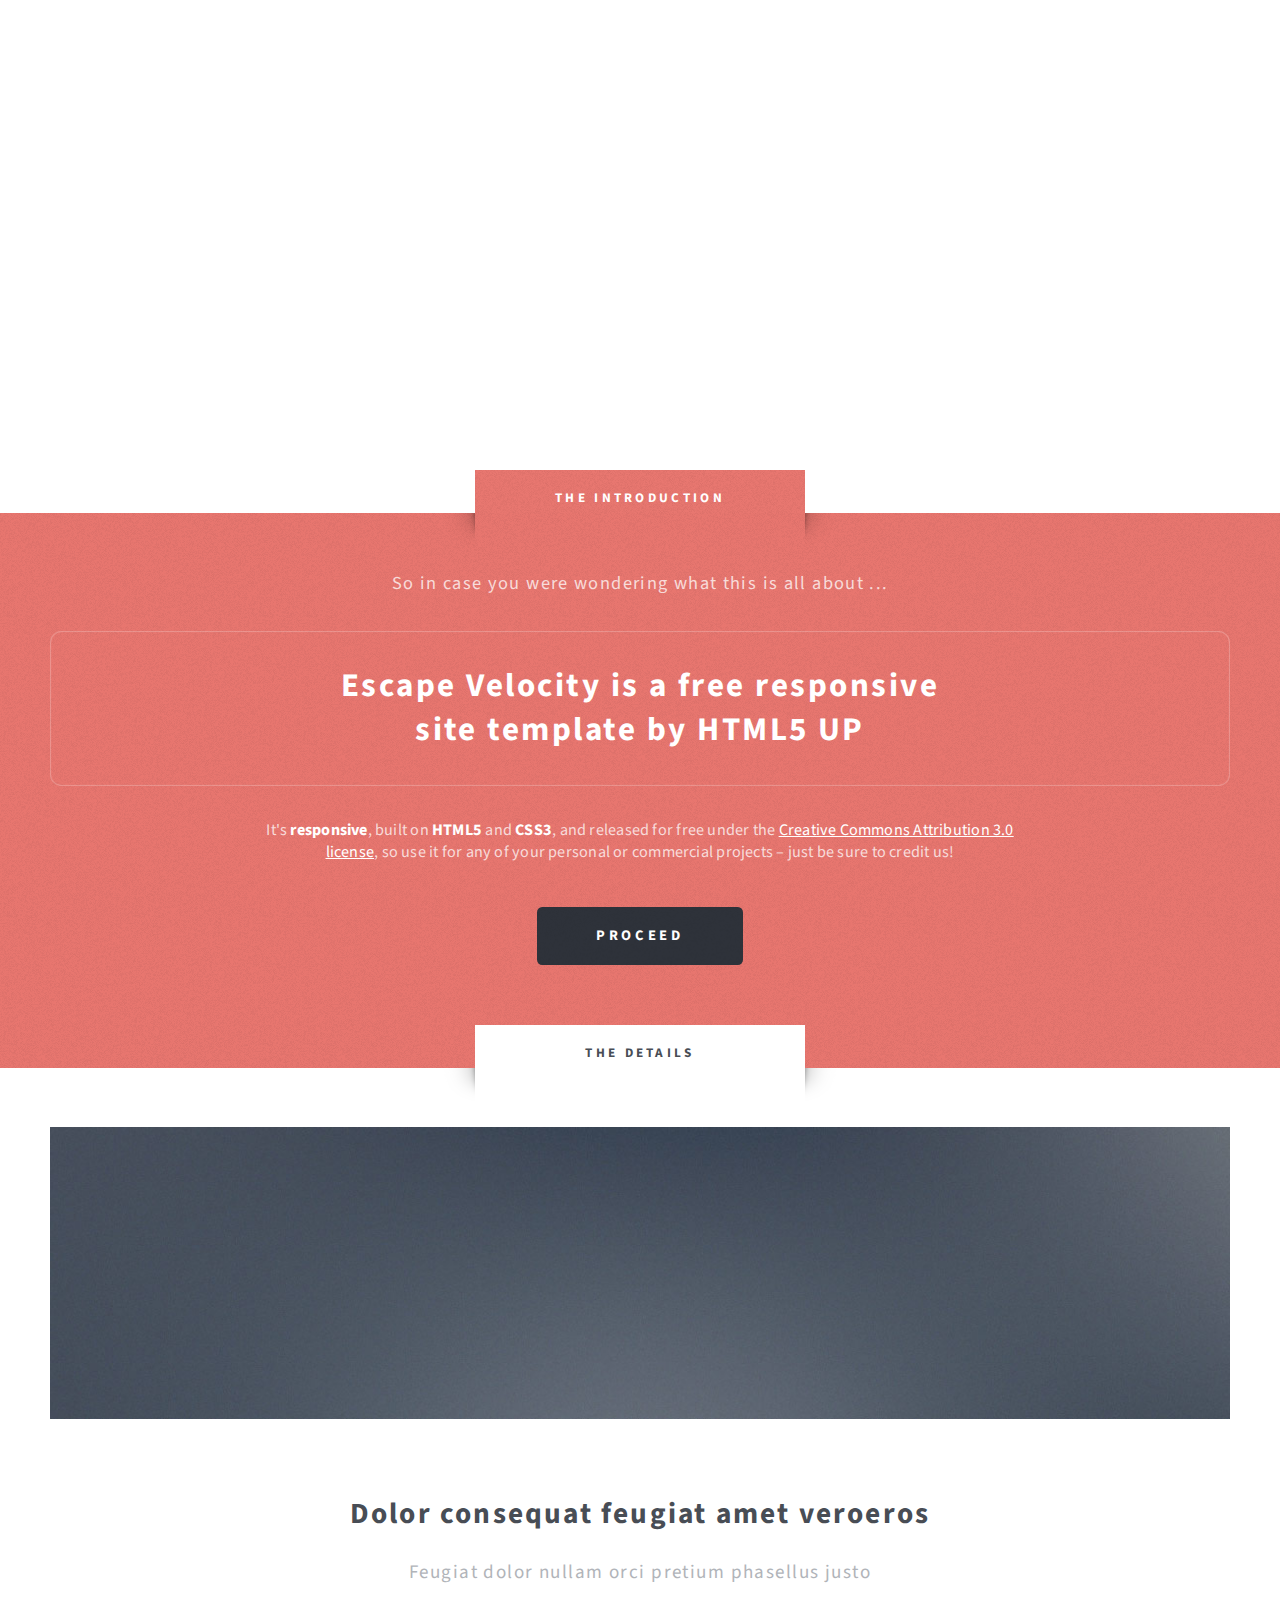
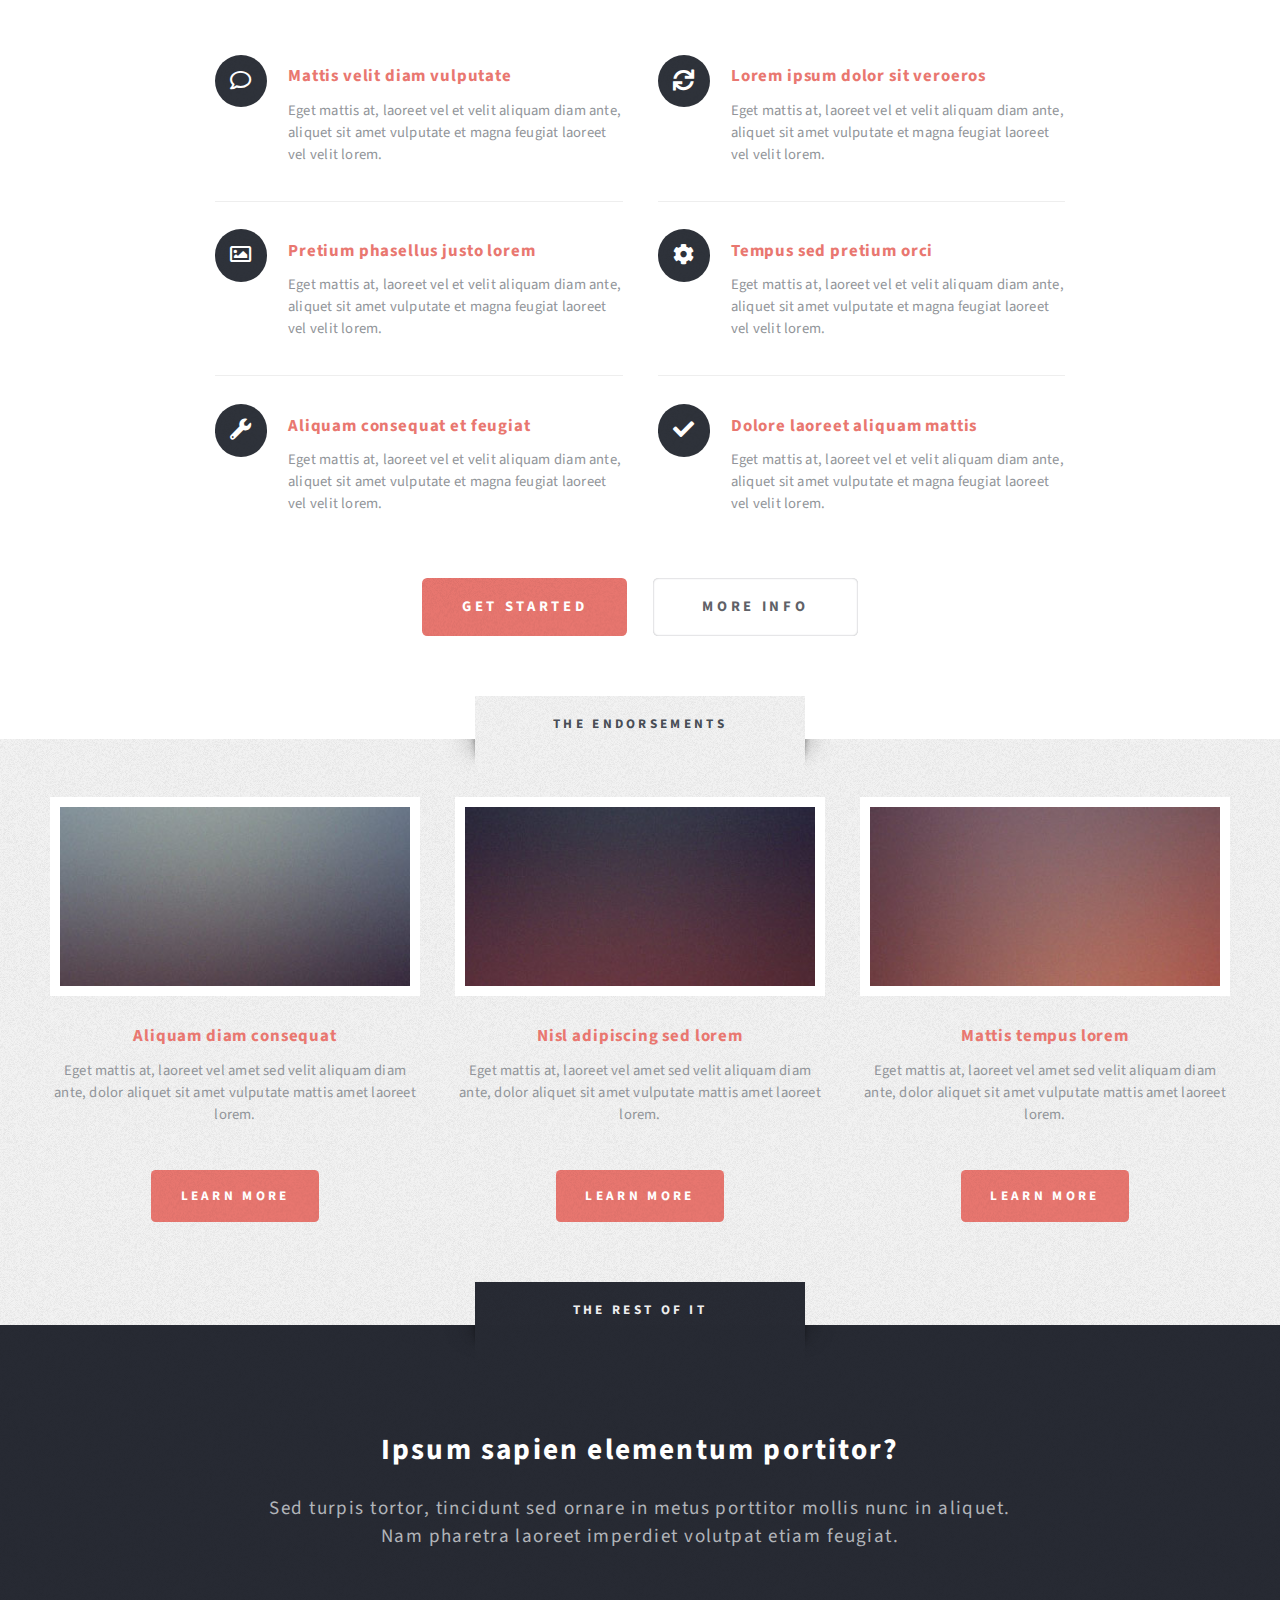
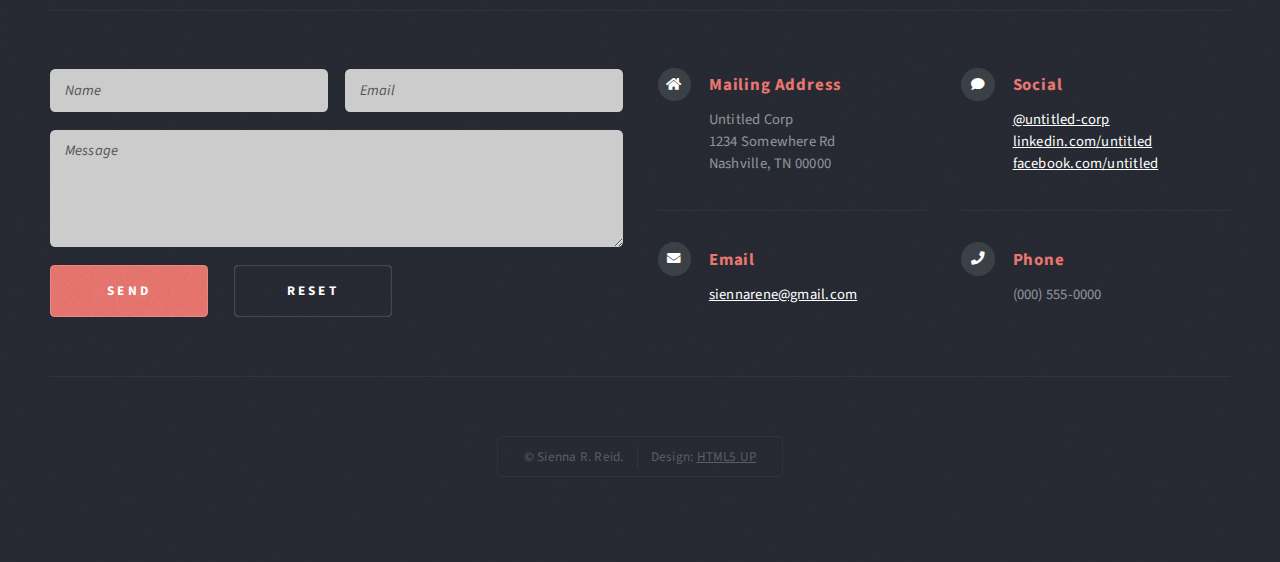
==== index.html @ b5c104d8 "add photos, consistency to about, favicon" ====
<!DOCTYPE HTML>
<!--
	Escape Velocity by HTML5 UP
	html5up.net | @ajlkn
	Free for personal and commercial use under the CCA 3.0 license (html5up.net/license)
-->
<html>
	<head>
		<title>Kushxeet | Sienna Reid</title>
		<meta charset="utf-8" />
		<meta name="viewport" content="width=device-width, initial-scale=1, user-scalable=no" />
		<link rel="stylesheet" href="assets/css/main.css" />
		<link rel="apple-touch-icon" sizes="180x180" href="images/apple-touch-icon.png">
		<link rel="icon" type="image/png" sizes="32x32" href="images/favicon-32x32.png">
		<link rel="icon" type="image/png" sizes="16x16" href="images/favicon-16x16.png">
		<link rel="manifest" href="/site.webmanifest">
	</head>
	<body class="homepage is-preload">
		<div id="page-wrapper">

			<!-- Header -->
				<section id="header" class="wrapper">

					<!-- Logo -->
						<div id="logo">
							<h1><a href="index.html">Sienna Reid</a></h1>
							<p>Welcome to my website. Let's Rock!</p>
						</div>

					<!-- Nav -->
						<nav id="nav">
							<ul>
								<li class="current"><a href="index.html">Home</a></li>
								<li><a href="left-sidebar.html">Left Sidebar</a></li>
								<li><a href="right-sidebar.html">Right Sidebar</a></li>
								<li><a href="about.html">About</a></li>
								<li>
									<a href="#">Dropdown</a>
									<ul>
										<li><a href="#">Lorem ipsum</a></li>
										<li><a href="#">Magna veroeros</a></li>
										<li><a href="#">Etiam nisl</a></li>
										<li>
											<a href="#">Sed consequat</a>
											<ul>
												<li><a href="#">Lorem dolor</a></li>
												<li><a href="#">Amet consequat</a></li>
												<li><a href="#">Magna phasellus</a></li>
												<li><a href="#">Etiam nisl</a></li>
												<li><a href="#">Sed feugiat</a></li>
											</ul>
										</li>
										<li><a href="#">Nisl tempus</a></li>
									</ul>
								</li>
							</ul>
						</nav>

				</section>

			<!-- Intro -->
				<section id="intro" class="wrapper style1">
					<div class="title">The Introduction</div>
					<div class="container">
						<p class="style1">So in case you were wondering what this is all about ...</p>
						<p class="style2">
							Escape Velocity is a free responsive<br class="mobile-hide" />
							site template by <a href="http://html5up.net" class="nobr">HTML5 UP</a>
						</p>
						<p class="style3">It's <strong>responsive</strong>, built on <strong>HTML5</strong> and <strong>CSS3</strong>, and released for
						free under the <a href="http://html5up.net/license">Creative Commons Attribution 3.0 license</a>, so use it for any of
						your personal or commercial projects &ndash; just be sure to credit us!</p>
						<ul class="actions">
							<li><a href="#" class="button style3 large">Proceed</a></li>
						</ul>
					</div>
				</section>

			<!-- Main -->
				<section id="main" class="wrapper style2">
					<div class="title">The Details</div>
					<div class="container">

						<!-- Image -->
							<a href="#" class="image featured">
								<img src="images/pic01.jpg" alt="clubmoss" />
							</a>

						<!-- Features -->
							<section id="features">
								<header class="style1">
									<h2>Dolor consequat feugiat amet veroeros</h2>
									<p>Feugiat dolor nullam orci pretium phasellus justo</p>
								</header>
								<div class="feature-list">
									<div class="row">
										<div class="col-6 col-12-medium">
											<section>
												<h3 class="icon fa-comment">Mattis velit diam vulputate</h3>
												<p>Eget mattis at, laoreet vel et velit aliquam diam ante, aliquet sit amet vulputate et magna feugiat laoreet vel velit lorem.</p>
											</section>
										</div>
										<div class="col-6 col-12-medium">
											<section>
												<h3 class="icon solid fa-sync">Lorem ipsum dolor sit veroeros</h3>
												<p>Eget mattis at, laoreet vel et velit aliquam diam ante, aliquet sit amet vulputate et magna feugiat laoreet vel velit lorem.</p>
											</section>
										</div>
										<div class="col-6 col-12-medium">
											<section>
												<h3 class="icon fa-image">Pretium phasellus justo lorem</h3>
												<p>Eget mattis at, laoreet vel et velit aliquam diam ante, aliquet sit amet vulputate et magna feugiat laoreet vel velit lorem.</p>
											</section>
										</div>
										<div class="col-6 col-12-medium">
											<section>
												<h3 class="icon solid fa-cog">Tempus sed pretium orci</h3>
												<p>Eget mattis at, laoreet vel et velit aliquam diam ante, aliquet sit amet vulputate et magna feugiat laoreet vel velit lorem.</p>
											</section>
										</div>
										<div class="col-6 col-12-medium">
											<section>
												<h3 class="icon solid fa-wrench">Aliquam consequat et feugiat</h3>
												<p>Eget mattis at, laoreet vel et velit aliquam diam ante, aliquet sit amet vulputate et magna feugiat laoreet vel velit lorem.</p>
											</section>
										</div>
										<div class="col-6 col-12-medium">
											<section>
												<h3 class="icon solid fa-check">Dolore laoreet aliquam mattis</h3>
												<p>Eget mattis at, laoreet vel et velit aliquam diam ante, aliquet sit amet vulputate et magna feugiat laoreet vel velit lorem.</p>
											</section>
										</div>
									</div>
								</div>
								<ul class="actions special">
									<li><a href="#" class="button style1 large">Get Started</a></li>
									<li><a href="#" class="button style2 large">More Info</a></li>
								</ul>
							</section>

					</div>
				</section>

			<!-- Highlights -->
				<section id="highlights" class="wrapper style3">
					<div class="title">The Endorsements</div>
					<div class="container">
						<div class="row aln-center">
							<div class="col-4 col-12-medium">
								<section class="highlight">
									<a href="#" class="image featured"><img src="images/pic02.jpg" alt="" /></a>
									<h3><a href="#">Aliquam diam consequat</a></h3>
									<p>Eget mattis at, laoreet vel amet sed velit aliquam diam ante, dolor aliquet sit amet vulputate mattis amet laoreet lorem.</p>
									<ul class="actions">
										<li><a href="#" class="button style1">Learn More</a></li>
									</ul>
								</section>
							</div>
							<div class="col-4 col-12-medium">
								<section class="highlight">
									<a href="#" class="image featured"><img src="images/pic03.jpg" alt="" /></a>
									<h3><a href="#">Nisl adipiscing sed lorem</a></h3>
									<p>Eget mattis at, laoreet vel amet sed velit aliquam diam ante, dolor aliquet sit amet vulputate mattis amet laoreet lorem.</p>
									<ul class="actions">
										<li><a href="#" class="button style1">Learn More</a></li>
									</ul>
								</section>
							</div>
							<div class="col-4 col-12-medium">
								<section class="highlight">
									<a href="#" class="image featured"><img src="images/pic04.jpg" alt="" /></a>
									<h3><a href="#">Mattis tempus lorem</a></h3>
									<p>Eget mattis at, laoreet vel amet sed velit aliquam diam ante, dolor aliquet sit amet vulputate mattis amet laoreet lorem.</p>
									<ul class="actions">
										<li><a href="#" class="button style1">Learn More</a></li>
									</ul>
								</section>
							</div>
						</div>
					</div>
				</section>

			<!-- Footer -->
				<section id="footer" class="wrapper">
					<div class="title">The Rest Of It</div>
					<div class="container">
						<header class="style1">
							<h2>Ipsum sapien elementum portitor?</h2>
							<p>
								Sed turpis tortor, tincidunt sed ornare in metus porttitor mollis nunc in aliquet.<br />
								Nam pharetra laoreet imperdiet volutpat etiam feugiat.
							</p>
						</header>
						<div class="row">
							<div class="col-6 col-12-medium">

								<!-- Contact Form -->
									<section>
										<form method="post" action="#">
											<div class="row gtr-50">
												<div class="col-6 col-12-small">
													<input type="text" name="name" id="contact-name" placeholder="Name" />
												</div>
												<div class="col-6 col-12-small">
													<input type="text" name="email" id="contact-email" placeholder="Email" />
												</div>
												<div class="col-12">
													<textarea name="message" id="contact-message" placeholder="Message" rows="4"></textarea>
												</div>
												<div class="col-12">
													<ul class="actions">
														<li><input type="submit" class="style1" value="Send" /></li>
														<li><input type="reset" class="style2" value="Reset" /></li>
													</ul>
												</div>
											</div>
										</form>
									</section>

							</div>
							<div class="col-6 col-12-medium">

								<!-- Contact -->
									<section class="feature-list small">
										<div class="row">
											<div class="col-6 col-12-small">
												<section>
													<h3 class="icon solid fa-home">Mailing Address</h3>
													<p>
														Untitled Corp<br />
														1234 Somewhere Rd<br />
														Nashville, TN 00000
													</p>
												</section>
											</div>
											<div class="col-6 col-12-small">
												<section>
													<h3 class="icon solid fa-comment">Social</h3>
													<p>
														<a href="#">@untitled-corp</a><br />
														<a href="#">linkedin.com/untitled</a><br />
														<a href="#">facebook.com/untitled</a>
													</p>
												</section>
											</div>
											<div class="col-6 col-12-small">
												<section>
													<h3 class="icon solid fa-envelope">Email</h3>
													<p>
														<a href="#">siennarene@gmail.com</a>
													</p>
												</section>
											</div>
											<div class="col-6 col-12-small">
												<section>
													<h3 class="icon solid fa-phone">Phone</h3>
													<p>
														(000) 555-0000
													</p>
												</section>
											</div>
										</div>
									</section>

							</div>
						</div>
						<div id="copyright">
							<ul>
								<li>&copy; Sienna R. Reid.</li><li>Design: <a href="http://html5up.net">HTML5 UP</a></li>
							</ul>
						</div>
					</div>
				</section>

		</div>

		<!-- Scripts -->
			<script src="assets/js/jquery.min.js"></script>
			<script src="assets/js/jquery.dropotron.min.js"></script>
			<script src="assets/js/browser.min.js"></script>
			<script src="assets/js/breakpoints.min.js"></script>
			<script src="assets/js/util.js"></script>
			<script src="assets/js/main.js"></script>

	</body>
</html>
---- assets/css/main.css ----
@import url("fontawesome-all.min.css");
@import url("https://fonts.googleapis.com/css?family=Source+Sans+Pro:400,400italic,700,900");

/*
	Escape Velocity by HTML5 UP
	html5up.net | @ajlkn
	Free for personal and commercial use under the CCA 3.0 license (html5up.net/license)
*/

html, body, div, span, applet, object,
iframe, h1, h2, h3, h4, h5, h6, p, blockquote,
pre, a, abbr, acronym, address, big, cite,
code, del, dfn, em, img, ins, kbd, q, s, samp,
small, strike, strong, sub, sup, tt, var, b,
u, i, center, dl, dt, dd, ol, ul, li, fieldset,
form, label, legend, table, caption, tbody,
tfoot, thead, tr, th, td, article, aside,
canvas, details, embed, figure, figcaption,
footer, header, hgroup, menu, nav, output, ruby,
section, summary, time, mark, audio, video {
	margin: 0;
	padding: 0;
	border: 0;
	font-size: 100%;
	font: inherit;
	vertical-align: baseline;}

article, aside, details, figcaption, figure,
footer, header, hgroup, menu, nav, section {
	display: block;}

body {
	line-height: 1;
}

ol, ul {
	list-style: none;
}

blockquote, q {
	quotes: none;
}

	blockquote:before, blockquote:after, q:before, q:after {
		content: '';
		content: none;
	}

table {
	border-collapse: collapse;
	border-spacing: 0;
}

body {
	-webkit-text-size-adjust: none;
}

mark {
	background-color: transparent;
	color: inherit;
}

input::-moz-focus-inner {
	border: 0;
	padding: 0;
}

input, select, textarea {
	-moz-appearance: none;
	-webkit-appearance: none;
	-ms-appearance: none;
	appearance: none;
}

/* Basic */

	@-ms-viewport {
		width: device-width;
	}

	html {
		box-sizing: border-box;
	}

	*, *:before, *:after {
		box-sizing: inherit;
	}

	body.is-preload *, body.is-preload *:before, body.is-preload *:after {
		-moz-animation: none !important;
		-webkit-animation: none !important;
		-ms-animation: none !important;
		animation: none !important;
		-moz-transition: none !important;
		-webkit-transition: none !important;
		-ms-transition: none !important;
		transition: none !important;
	}

	body, input, textarea, select {
		font-family: 'Source Sans Pro', sans-serif;
		font-weight: 400;
		color: #919499;
		font-size: 14pt;
		line-height: 1.75em;
		letter-spacing: 0.025em;
	}

	h1, h2, h3, h4, h5, h6 {
		font-weight: 700;
		color: #484d55;
	}

		h1 a, h2 a, h3 a, h4 a, h5 a, h6 a {
			color: inherit;
			text-decoration: none;
		}

	a {
		-moz-transition: color .25s ease-in-out;
		-webkit-transition: color .25s ease-in-out;
		-ms-transition: color .25s ease-in-out;
		transition: color .25s ease-in-out;
		text-decoration: underline;
		color: #717479;
	}

		a:hover {
			text-decoration: none;
		}

	strong, b {
		font-weight: 700;
		color: #484d55;
	}

	blockquote {
		border-left: solid 0.5em #ddd;
		padding: 1em 0 1em 2em;
		font-style: italic;
	}

	em, i {
		font-style: italic;
	}

	hr {
		border: 0;
		border-top: solid 1px #ddd;
		margin: 2em 0 2em 0;
	}

	sub {
		position: relative;
		top: 0.5em;
		font-size: 0.8em;
	}

	sup {
		position: relative;
		top: -0.5em;
		font-size: 0.8em;
	}

	.nobr {
		white-space: nowrap;
	}

	br.clear {
		clear: both;
	}

	p, ul, ol, dl, table, blockquote, form {
		margin-bottom: 2em;
	}

/* Container */

	.container {
		margin: 0 auto;
		max-width: 100%;
		width: 68em;
	}

		@media screen and (max-width: 1680px) {

			.container {
				width: 70em;
			}

		}

		@media screen and (max-width: 1280px) {

			.container {
				width: calc(100% - 100px);
			}

		}

		@media screen and (max-width: 980px) {

			.container {
				width: calc(100% - 100px);
			}

		}

		@media screen and (max-width: 736px) {

			.container {
				width: calc(100% - 40px);
			}

		}

/* Row */

	.row {
		display: flex;
		flex-wrap: wrap;
		box-sizing: border-box;
		align-items: stretch;
	}

		.row > * {
			box-sizing: border-box;
		}

		.row.gtr-uniform > * > :last-child {
			margin-bottom: 0;
		}

		.row.aln-left {
			justify-content: flex-start;
		}

		.row.aln-center {
			justify-content: center;
		}

		.row.aln-right {
			justify-content: flex-end;
		}

		.row.aln-top {
			align-items: flex-start;
		}

		.row.aln-middle {
			align-items: center;
		}

		.row.aln-bottom {
			align-items: flex-end;
		}

		.row > .imp {
			order: -1;
		}

		.row > .col-1 {
			width: 8.33333%;
		}

		.row > .off-1 {
			margin-left: 8.33333%;
		}

		.row > .col-2 {
			width: 16.66667%;
		}

		.row > .off-2 {
			margin-left: 16.66667%;
		}

		.row > .col-3 {
			width: 25%;
		}

		.row > .off-3 {
			margin-left: 25%;
		}

		.row > .col-4 {
			width: 33.33333%;
		}

		.row > .off-4 {
			margin-left: 33.33333%;
		}

		.row > .col-5 {
			width: 41.66667%;
		}

		.row > .off-5 {
			margin-left: 41.66667%;
		}

		.row > .col-6 {
			width: 50%;
		}

		.row > .off-6 {
			margin-left: 50%;
		}

		.row > .col-7 {
			width: 58.33333%;
		}

		.row > .off-7 {
			margin-left: 58.33333%;
		}

		.row > .col-8 {
			width: 66.66667%;
		}

		.row > .off-8 {
			margin-left: 66.66667%;
		}

		.row > .col-9 {
			width: 75%;
		}

		.row > .off-9 {
			margin-left: 75%;
		}

		.row > .col-10 {
			width: 83.33333%;
		}

		.row > .off-10 {
			margin-left: 83.33333%;
		}

		.row > .col-11 {
			width: 91.66667%;
		}

		.row > .off-11 {
			margin-left: 91.66667%;
		}

		.row > .col-12 {
			width: 100%;
		}

		.row > .off-12 {
			margin-left: 100%;
		}

		.row.gtr-0 {
			margin-top: 0px;
			margin-left: 0px;
		}

			.row.gtr-0 > * {
				padding: 0px 0 0 0px;
			}

			.row.gtr-0.gtr-uniform {
				margin-top: 0px;
			}

				.row.gtr-0.gtr-uniform > * {
					padding-top: 0px;
				}

		.row.gtr-25 {
			margin-top: -12.5px;
			margin-left: -12.5px;
		}

			.row.gtr-25 > * {
				padding: 12.5px 0 0 12.5px;
			}

			.row.gtr-25.gtr-uniform {
				margin-top: -12.5px;
			}

				.row.gtr-25.gtr-uniform > * {
					padding-top: 12.5px;
				}

		.row.gtr-50 {
			margin-top: -25px;
			margin-left: -25px;
		}

			.row.gtr-50 > * {
				padding: 25px 0 0 25px;
			}

			.row.gtr-50.gtr-uniform {
				margin-top: -25px;
			}

				.row.gtr-50.gtr-uniform > * {
					padding-top: 25px;
				}

		.row {
			margin-top: -50px;
			margin-left: -50px;
		}

			.row > * {
				padding: 50px 0 0 50px;
			}

			.row.gtr-uniform {
				margin-top: -50px;
			}

				.row.gtr-uniform > * {
					padding-top: 50px;
				}

		.row.gtr-150 {
			margin-top: -75px;
			margin-left: -75px;
		}

			.row.gtr-150 > * {
				padding: 75px 0 0 75px;
			}

			.row.gtr-150.gtr-uniform {
				margin-top: -75px;
			}

				.row.gtr-150.gtr-uniform > * {
					padding-top: 75px;
				}

		.row.gtr-200 {
			margin-top: -100px;
			margin-left: -100px;
		}

			.row.gtr-200 > * {
				padding: 100px 0 0 100px;
			}

			.row.gtr-200.gtr-uniform {
				margin-top: -100px;
			}

				.row.gtr-200.gtr-uniform > * {
					padding-top: 100px;
				}

		@media screen and (max-width: 1680px) {

			.row {
				display: flex;
				flex-wrap: wrap;
				box-sizing: border-box;
				align-items: stretch;
			}

				.row > * {
					box-sizing: border-box;
				}

				.row.gtr-uniform > * > :last-child {
					margin-bottom: 0;
				}

				.row.aln-left {
					justify-content: flex-start;
				}

				.row.aln-center {
					justify-content: center;
				}

				.row.aln-right {
					justify-content: flex-end;
				}

				.row.aln-top {
					align-items: flex-start;
				}

				.row.aln-middle {
					align-items: center;
				}

				.row.aln-bottom {
					align-items: flex-end;
				}

				.row > .imp-xlarge {
					order: -1;
				}

				.row > .col-1-xlarge {
					width: 8.33333%;
				}

				.row > .off-1-xlarge {
					margin-left: 8.33333%;
				}

				.row > .col-2-xlarge {
					width: 16.66667%;
				}

				.row > .off-2-xlarge {
					margin-left: 16.66667%;
				}

				.row > .col-3-xlarge {
					width: 25%;
				}

				.row > .off-3-xlarge {
					margin-left: 25%;
				}

				.row > .col-4-xlarge {
					width: 33.33333%;
				}

				.row > .off-4-xlarge {
					margin-left: 33.33333%;
				}

				.row > .col-5-xlarge {
					width: 41.66667%;
				}

				.row > .off-5-xlarge {
					margin-left: 41.66667%;
				}

				.row > .col-6-xlarge {
					width: 50%;
				}

				.row > .off-6-xlarge {
					margin-left: 50%;
				}

				.row > .col-7-xlarge {
					width: 58.33333%;
				}

				.row > .off-7-xlarge {
					margin-left: 58.33333%;
				}

				.row > .col-8-xlarge {
					width: 66.66667%;
				}

				.row > .off-8-xlarge {
					margin-left: 66.66667%;
				}

				.row > .col-9-xlarge {
					width: 75%;
				}

				.row > .off-9-xlarge {
					margin-left: 75%;
				}

				.row > .col-10-xlarge {
					width: 83.33333%;
				}

				.row > .off-10-xlarge {
					margin-left: 83.33333%;
				}

				.row > .col-11-xlarge {
					width: 91.66667%;
				}

				.row > .off-11-xlarge {
					margin-left: 91.66667%;
				}

				.row > .col-12-xlarge {
					width: 100%;
				}

				.row > .off-12-xlarge {
					margin-left: 100%;
				}

				.row.gtr-0 {
					margin-top: 0px;
					margin-left: 0px;
				}

					.row.gtr-0 > * {
						padding: 0px 0 0 0px;
					}

					.row.gtr-0.gtr-uniform {
						margin-top: 0px;
					}

						.row.gtr-0.gtr-uniform > * {
							padding-top: 0px;
						}

				.row.gtr-25 {
					margin-top: -12.5px;
					margin-left: -12.5px;
				}

					.row.gtr-25 > * {
						padding: 12.5px 0 0 12.5px;
					}

					.row.gtr-25.gtr-uniform {
						margin-top: -12.5px;
					}

						.row.gtr-25.gtr-uniform > * {
							padding-top: 12.5px;
						}

				.row.gtr-50 {
					margin-top: -25px;
					margin-left: -25px;
				}

					.row.gtr-50 > * {
						padding: 25px 0 0 25px;
					}

					.row.gtr-50.gtr-uniform {
						margin-top: -25px;
					}

						.row.gtr-50.gtr-uniform > * {
							padding-top: 25px;
						}

				.row {
					margin-top: -50px;
					margin-left: -50px;
				}

					.row > * {
						padding: 50px 0 0 50px;
					}

					.row.gtr-uniform {
						margin-top: -50px;
					}

						.row.gtr-uniform > * {
							padding-top: 50px;
						}

				.row.gtr-150 {
					margin-top: -75px;
					margin-left: -75px;
				}

					.row.gtr-150 > * {
						padding: 75px 0 0 75px;
					}

					.row.gtr-150.gtr-uniform {
						margin-top: -75px;
					}

						.row.gtr-150.gtr-uniform > * {
							padding-top: 75px;
						}

				.row.gtr-200 {
					margin-top: -100px;
					margin-left: -100px;
				}

					.row.gtr-200 > * {
						padding: 100px 0 0 100px;
					}

					.row.gtr-200.gtr-uniform {
						margin-top: -100px;
					}

						.row.gtr-200.gtr-uniform > * {
							padding-top: 100px;
						}

		}

		@media screen and (max-width: 1280px) {

			.row {
				display: flex;
				flex-wrap: wrap;
				box-sizing: border-box;
				align-items: stretch;
			}

				.row > * {
					box-sizing: border-box;
				}

				.row.gtr-uniform > * > :last-child {
					margin-bottom: 0;
				}

				.row.aln-left {
					justify-content: flex-start;
				}

				.row.aln-center {
					justify-content: center;
				}

				.row.aln-right {
					justify-content: flex-end;
				}

				.row.aln-top {
					align-items: flex-start;
				}

				.row.aln-middle {
					align-items: center;
				}

				.row.aln-bottom {
					align-items: flex-end;
				}

				.row > .imp-large {
					order: -1;
				}

				.row > .col-1-large {
					width: 8.33333%;
				}

				.row > .off-1-large {
					margin-left: 8.33333%;
				}

				.row > .col-2-large {
					width: 16.66667%;
				}

				.row > .off-2-large {
					margin-left: 16.66667%;
				}

				.row > .col-3-large {
					width: 25%;
				}

				.row > .off-3-large {
					margin-left: 25%;
				}

				.row > .col-4-large {
					width: 33.33333%;
				}

				.row > .off-4-large {
					margin-left: 33.33333%;
				}

				.row > .col-5-large {
					width: 41.66667%;
				}

				.row > .off-5-large {
					margin-left: 41.66667%;
				}

				.row > .col-6-large {
					width: 50%;
				}

				.row > .off-6-large {
					margin-left: 50%;
				}

				.row > .col-7-large {
					width: 58.33333%;
				}

				.row > .off-7-large {
					margin-left: 58.33333%;
				}

				.row > .col-8-large {
					width: 66.66667%;
				}

				.row > .off-8-large {
					margin-left: 66.66667%;
				}

				.row > .col-9-large {
					width: 75%;
				}

				.row > .off-9-large {
					margin-left: 75%;
				}

				.row > .col-10-large {
					width: 83.33333%;
				}

				.row > .off-10-large {
					margin-left: 83.33333%;
				}

				.row > .col-11-large {
					width: 91.66667%;
				}

				.row > .off-11-large {
					margin-left: 91.66667%;
				}

				.row > .col-12-large {
					width: 100%;
				}

				.row > .off-12-large {
					margin-left: 100%;
				}

				.row.gtr-0 {
					margin-top: 0px;
					margin-left: 0px;
				}

					.row.gtr-0 > * {
						padding: 0px 0 0 0px;
					}

					.row.gtr-0.gtr-uniform {
						margin-top: 0px;
					}

						.row.gtr-0.gtr-uniform > * {
							padding-top: 0px;
						}

				.row.gtr-25 {
					margin-top: -8.75px;
					margin-left: -8.75px;
				}

					.row.gtr-25 > * {
						padding: 8.75px 0 0 8.75px;
					}

					.row.gtr-25.gtr-uniform {
						margin-top: -8.75px;
					}

						.row.gtr-25.gtr-uniform > * {
							padding-top: 8.75px;
						}

				.row.gtr-50 {
					margin-top: -17.5px;
					margin-left: -17.5px;
				}

					.row.gtr-50 > * {
						padding: 17.5px 0 0 17.5px;
					}

					.row.gtr-50.gtr-uniform {
						margin-top: -17.5px;
					}

						.row.gtr-50.gtr-uniform > * {
							padding-top: 17.5px;
						}

				.row {
					margin-top: -35px;
					margin-left: -35px;
				}

					.row > * {
						padding: 35px 0 0 35px;
					}

					.row.gtr-uniform {
						margin-top: -35px;
					}

						.row.gtr-uniform > * {
							padding-top: 35px;
						}

				.row.gtr-150 {
					margin-top: -52.5px;
					margin-left: -52.5px;
				}

					.row.gtr-150 > * {
						padding: 52.5px 0 0 52.5px;
					}

					.row.gtr-150.gtr-uniform {
						margin-top: -52.5px;
					}

						.row.gtr-150.gtr-uniform > * {
							padding-top: 52.5px;
						}

				.row.gtr-200 {
					margin-top: -70px;
					margin-left: -70px;
				}

					.row.gtr-200 > * {
						padding: 70px 0 0 70px;
					}

					.row.gtr-200.gtr-uniform {
						margin-top: -70px;
					}

						.row.gtr-200.gtr-uniform > * {
							padding-top: 70px;
						}

		}

		@media screen and (max-width: 980px) {

			.row {
				display: flex;
				flex-wrap: wrap;
				box-sizing: border-box;
				align-items: stretch;
			}

				.row > * {
					box-sizing: border-box;
				}

				.row.gtr-uniform > * > :last-child {
					margin-bottom: 0;
				}

				.row.aln-left {
					justify-content: flex-start;
				}

				.row.aln-center {
					justify-content: center;
				}

				.row.aln-right {
					justify-content: flex-end;
				}

				.row.aln-top {
					align-items: flex-start;
				}

				.row.aln-middle {
					align-items: center;
				}

				.row.aln-bottom {
					align-items: flex-end;
				}

				.row > .imp-medium {
					order: -1;
				}

				.row > .col-1-medium {
					width: 8.33333%;
				}

				.row > .off-1-medium {
					margin-left: 8.33333%;
				}

				.row > .col-2-medium {
					width: 16.66667%;
				}

				.row > .off-2-medium {
					margin-left: 16.66667%;
				}

				.row > .col-3-medium {
					width: 25%;
				}

				.row > .off-3-medium {
					margin-left: 25%;
				}

				.row > .col-4-medium {
					width: 33.33333%;
				}

				.row > .off-4-medium {
					margin-left: 33.33333%;
				}

				.row > .col-5-medium {
					width: 41.66667%;
				}

				.row > .off-5-medium {
					margin-left: 41.66667%;
				}

				.row > .col-6-medium {
					width: 50%;
				}

				.row > .off-6-medium {
					margin-left: 50%;
				}

				.row > .col-7-medium {
					width: 58.33333%;
				}

				.row > .off-7-medium {
					margin-left: 58.33333%;
				}

				.row > .col-8-medium {
					width: 66.66667%;
				}

				.row > .off-8-medium {
					margin-left: 66.66667%;
				}

				.row > .col-9-medium {
					width: 75%;
				}

				.row > .off-9-medium {
					margin-left: 75%;
				}

				.row > .col-10-medium {
					width: 83.33333%;
				}

				.row > .off-10-medium {
					margin-left: 83.33333%;
				}

				.row > .col-11-medium {
					width: 91.66667%;
				}

				.row > .off-11-medium {
					margin-left: 91.66667%;
				}

				.row > .col-12-medium {
					width: 100%;
				}

				.row > .off-12-medium {
					margin-left: 100%;
				}

				.row.gtr-0 {
					margin-top: 0px;
					margin-left: 0px;
				}

					.row.gtr-0 > * {
						padding: 0px 0 0 0px;
					}

					.row.gtr-0.gtr-uniform {
						margin-top: 0px;
					}

						.row.gtr-0.gtr-uniform > * {
							padding-top: 0px;
						}

				.row.gtr-25 {
					margin-top: -12.5px;
					margin-left: -12.5px;
				}

					.row.gtr-25 > * {
						padding: 12.5px 0 0 12.5px;
					}

					.row.gtr-25.gtr-uniform {
						margin-top: -12.5px;
					}

						.row.gtr-25.gtr-uniform > * {
							padding-top: 12.5px;
						}

				.row.gtr-50 {
					margin-top: -25px;
					margin-left: -25px;
				}

					.row.gtr-50 > * {
						padding: 25px 0 0 25px;
					}

					.row.gtr-50.gtr-uniform {
						margin-top: -25px;
					}

						.row.gtr-50.gtr-uniform > * {
							padding-top: 25px;
						}

				.row {
					margin-top: -50px;
					margin-left: -50px;
				}

					.row > * {
						padding: 50px 0 0 50px;
					}

					.row.gtr-uniform {
						margin-top: -50px;
					}

						.row.gtr-uniform > * {
							padding-top: 50px;
						}

				.row.gtr-150 {
					margin-top: -75px;
					margin-left: -75px;
				}

					.row.gtr-150 > * {
						padding: 75px 0 0 75px;
					}

					.row.gtr-150.gtr-uniform {
						margin-top: -75px;
					}

						.row.gtr-150.gtr-uniform > * {
							padding-top: 75px;
						}

				.row.gtr-200 {
					margin-top: -100px;
					margin-left: -100px;
				}

					.row.gtr-200 > * {
						padding: 100px 0 0 100px;
					}

					.row.gtr-200.gtr-uniform {
						margin-top: -100px;
					}

						.row.gtr-200.gtr-uniform > * {
							padding-top: 100px;
						}

		}

		@media screen and (max-width: 736px) {

			.row {
				display: flex;
				flex-wrap: wrap;
				box-sizing: border-box;
				align-items: stretch;
			}

				.row > * {
					box-sizing: border-box;
				}

				.row.gtr-uniform > * > :last-child {
					margin-bottom: 0;
				}

				.row.aln-left {
					justify-content: flex-start;
				}

				.row.aln-center {
					justify-content: center;
				}

				.row.aln-right {
					justify-content: flex-end;
				}

				.row.aln-top {
					align-items: flex-start;
				}

				.row.aln-middle {
					align-items: center;
				}

				.row.aln-bottom {
					align-items: flex-end;
				}

				.row > .imp-small {
					order: -1;
				}

				.row > .col-1-small {
					width: 8.33333%;
				}

				.row > .off-1-small {
					margin-left: 8.33333%;
				}

				.row > .col-2-small {
					width: 16.66667%;
				}

				.row > .off-2-small {
					margin-left: 16.66667%;
				}

				.row > .col-3-small {
					width: 25%;
				}

				.row > .off-3-small {
					margin-left: 25%;
				}

				.row > .col-4-small {
					width: 33.33333%;
				}

				.row > .off-4-small {
					margin-left: 33.33333%;
				}

				.row > .col-5-small {
					width: 41.66667%;
				}

				.row > .off-5-small {
					margin-left: 41.66667%;
				}

				.row > .col-6-small {
					width: 50%;
				}

				.row > .off-6-small {
					margin-left: 50%;
				}

				.row > .col-7-small {
					width: 58.33333%;
				}

				.row > .off-7-small {
					margin-left: 58.33333%;
				}

				.row > .col-8-small {
					width: 66.66667%;
				}

				.row > .off-8-small {
					margin-left: 66.66667%;
				}

				.row > .col-9-small {
					width: 75%;
				}

				.row > .off-9-small {
					margin-left: 75%;
				}

				.row > .col-10-small {
					width: 83.33333%;
				}

				.row > .off-10-small {
					margin-left: 83.33333%;
				}

				.row > .col-11-small {
					width: 91.66667%;
				}

				.row > .off-11-small {
					margin-left: 91.66667%;
				}

				.row > .col-12-small {
					width: 100%;
				}

				.row > .off-12-small {
					margin-left: 100%;
				}

				.row.gtr-0 {
					margin-top: 0px;
					margin-left: 0px;
				}

					.row.gtr-0 > * {
						padding: 0px 0 0 0px;
					}

					.row.gtr-0.gtr-uniform {
						margin-top: 0px;
					}

						.row.gtr-0.gtr-uniform > * {
							padding-top: 0px;
						}

				.row.gtr-25 {
					margin-top: -7.5px;
					margin-left: -7.5px;
				}

					.row.gtr-25 > * {
						padding: 7.5px 0 0 7.5px;
					}

					.row.gtr-25.gtr-uniform {
						margin-top: -7.5px;
					}

						.row.gtr-25.gtr-uniform > * {
							padding-top: 7.5px;
						}

				.row.gtr-50 {
					margin-top: -15px;
					margin-left: -15px;
				}

					.row.gtr-50 > * {
						padding: 15px 0 0 15px;
					}

					.row.gtr-50.gtr-uniform {
						margin-top: -15px;
					}

						.row.gtr-50.gtr-uniform > * {
							padding-top: 15px;
						}

				.row {
					margin-top: -30px;
					margin-left: -30px;
				}

					.row > * {
						padding: 30px 0 0 30px;
					}

					.row.gtr-uniform {
						margin-top: -30px;
					}

						.row.gtr-uniform > * {
							padding-top: 30px;
						}

				.row.gtr-150 {
					margin-top: -45px;
					margin-left: -45px;
				}

					.row.gtr-150 > * {
						padding: 45px 0 0 45px;
					}

					.row.gtr-150.gtr-uniform {
						margin-top: -45px;
					}

						.row.gtr-150.gtr-uniform > * {
							padding-top: 45px;
						}

				.row.gtr-200 {
					margin-top: -60px;
					margin-left: -60px;
				}

					.row.gtr-200 > * {
						padding: 60px 0 0 60px;
					}

					.row.gtr-200.gtr-uniform {
						margin-top: -60px;
					}

						.row.gtr-200.gtr-uniform > * {
							padding-top: 60px;
						}

		}

/* Section/Article */

	section,
	article {
		margin: 0 0 4em 0;
	}

	section > :last-child,
	article > :last-child,
	section:last-child,
	article:last-child {
		margin-bottom: 0;
	}

	header.style1 {
		text-align: center;
		padding: 3em 0 3em 0;
	}

		header.style1 h2 {
			font-weight: 700;
			font-size: 2em;
			letter-spacing: 0.075em;
			line-height: 1.5em;
		}

		header.style1 p {
			color: #b1b4b9;
			display: block;
			margin: 1.15em 0 0 0;
			font-size: 1.3em;
			letter-spacing: 0.075em;
			line-height: 1.5em;
		}

/* Table */

	table {
		width: 100%;
	}

		table.default {
			width: 100%;
		}

			table.default tbody tr:nth-child(2n+2) {
				background: #f4f4f4;
			}

			table.default td {
				padding: 0.5em 1em 0.5em 1em;
			}

			table.default th {
				text-align: left;
				font-weight: 400;
				padding: 0.5em 1em 0.5em 1em;
			}

			table.default thead {
				background: #484d55;
				color: #fff;
			}

			table.default tfoot {
				background: #eee;
			}

/* Form */

	form label {
		display: block;
		font-weight: 700;
		color: #484d55;
		margin: 0.25em 0 0.5em 0;
	}

	form input[type="text"],
	form input[type="email"],
	form input[type="password"],
	form select,
	form textarea {
		-moz-transition: all .25s ease-in-out;
		-webkit-transition: all .25s ease-in-out;
		-ms-transition: all .25s ease-in-out;
		transition: all .25s ease-in-out;
		-webkit-appearance: none;
		display: block;
		border: 0;
		background: #eee;
		box-shadow: inset 0px 0px 1px 0px #a0a1a7;
		border-radius: 0.35em;
		width: 100%;
		padding: 0.75em 1em 0.75em 1em;
	}

		form input[type="text"]:focus,
		form input[type="email"]:focus,
		form input[type="password"]:focus,
		form select:focus,
		form textarea:focus {
			background: #f8f8f8;
		}

	form input[type="text"],
	form input[type="email"]
	input[type="password"] {
		line-height: 1em;
	}

	form select {
		line-height: 1em;
	}

	form textarea {
		min-height: 8em;
	}

	form ul.actions {
		margin-top: 0;
	}

	form ::-webkit-input-placeholder {
		color: #555 !important;
		font-style: italic;
		line-height: 1.35em;
	}

	form :-moz-placeholder {
		color: #555 !important;
		font-style: italic;
	}

	form ::-moz-placeholder {
		color: #555 !important;
		font-style: italic;
	}

	form :-ms-input-placeholder {
		color: #555 !important;
		font-style: italic;
	}

	form ::-moz-focus-inner {
		border: 0;
	}

/* Image */

	.image {
		display: inline-block;
	}

		.image img {
			display: block;
			width: 100%;
		}

		.image.fit {
			display: block;
			width: 100%;
		}

		.image.left {
			float: left;
			margin: 0 2em 2em 0;
		}

		.image.centered {
			display: block;
			margin: 0 0 2em 0;
		}

			.image.centered img {
				margin: 0 auto;
				width: auto;
			}

		.image.featured {
			display: block;
			width: 100%;
			margin: 0 0 2em 0;
		}

/* Button */

	input[type="button"],
	input[type="submit"],
	input[type="reset"],
	button,
	.button {
		-moz-transition: all .25s ease-in-out;
		-webkit-transition: all .25s ease-in-out;
		-ms-transition: all .25s ease-in-out;
		transition: all .25s ease-in-out;
		display: inline-block;
		background: #444;
		text-align: center;
		text-transform: uppercase;
		font-weight: 700;
		letter-spacing: 0.25em;
		text-decoration: none;
		border-radius: 0.35em;
		border: 0;
		outline: 0;
		cursor: pointer;
		padding: 0 2.25em 0 2.25em;
		font-size: 0.9em;
		min-width: 12em;
		height: 4em;
		line-height: 4em;
	}

		input[type="button"]:hover,
		input[type="submit"]:hover,
		input[type="reset"]:hover,
		button:hover,
		.button:hover {
			background-color: #f98780;
		}

		input[type="button"].large,
		input[type="submit"].large,
		input[type="reset"].large,
		button.large,
		.button.large {
			font-size: 1em;
			min-width: 14em;
		}

		input[type="button"].style1,
		input[type="submit"].style1,
		input[type="reset"].style1,
		button.style1,
		.button.style1 {
			background: #e97770 url("images/overlay.png");
			color: #fff;
		}

			input[type="button"].style1:hover,
			input[type="submit"].style1:hover,
			input[type="reset"].style1:hover,
			button.style1:hover,
			.button.style1:hover {
				background-color: #f98780;
			}

			input[type="button"].style1:active,
			input[type="submit"].style1:active,
			input[type="reset"].style1:active,
			button.style1:active,
			.button.style1:active {
				background-color: #d96760;
			}

		input[type="button"].style2,
		input[type="submit"].style2,
		input[type="reset"].style2,
		button.style2,
		.button.style2 {
			background: none;
			color: #606167;
			box-shadow: inset 0px 0px 2px 0px #a0a1a7;
		}

			input[type="button"].style2:hover,
			input[type="submit"].style2:hover,
			input[type="reset"].style2:hover,
			button.style2:hover,
			.button.style2:hover {
				box-shadow: inset 0px 0px 2px 0px #606167;
			}

			input[type="button"].style2:active,
			input[type="submit"].style2:active,
			input[type="reset"].style2:active,
			button.style2:active,
			.button.style2:active {
				box-shadow: inset 0px 0px 2px 0px #202127;
			}

		input[type="button"].style3,
		input[type="submit"].style3,
		input[type="reset"].style3,
		button.style3,
		.button.style3 {
			background: #2f333b url("images/overlay.png");
			color: #fff;
		}

			input[type="button"].style3:hover,
			input[type="submit"].style3:hover,
			input[type="reset"].style3:hover,
			button.style3:hover,
			.button.style3:hover {
				background-color: #3f434b;
			}

			input[type="button"].style3:active,
			input[type="submit"].style3:active,
			input[type="reset"].style3:active,
			button.style3:active,
			.button.style3:active {
				background-color: #1f232b;
			}

/* List */

	ul {
		list-style: disc;
		padding-left: 1em;
	}

		ul li {
			padding-left: 0.5em;
		}

		ul.style2 {
			list-style: none;
			padding-left: 0;
		}

			ul.style2 li {
				border-top: solid 1px #eee;
				padding: 1.5em 0 0 0;
				margin: 1.5em 0 0 0;
			}

				ul.style2 li:first-child {
					border-top: 0;
					padding-top: 0;
					margin-top: 0;
				}

		ul.style3 {
			list-style: none;
			padding-left: 0;
		}

			ul.style3 li {
				border-top: solid 1px #eee;
				padding: 0.5em 0 0 0;
				margin: 0.5em 0 0 0;
			}

				ul.style3 li:first-child {
					border-top: 0;
					padding-top: 0;
					margin-top: 0;
				}

	ol {
		list-style: decimal;
		padding-left: 1.25em;
	}

		ol li {
			padding-left: 0.25em;
		}

/* Actions */

	ul.actions {
		list-style: none;
		padding-left: 0;
		margin: 3em 0 0 0;
	}

		ul.actions li {
			display: inline-block;
			margin: 0 0.75em 0 0.75em;
			padding-left: 0;
		}

			ul.actions li:first-child {
				margin-left: 0;
			}

			ul.actions li:last-child {
				margin-right: 0;
			}

		ul.actions.special {
			text-align: center;
		}

/* Feature List */

	.feature-list {
		max-width: 58em;
		margin-left: auto;
		margin-right: auto;
		position: relative;
		top: 0.75em;
	}

		.feature-list section {
			border-top: solid 1px #eee;
			padding-top: 3em;
			padding-left: 5em;
			position: relative;
		}

		@media screen and (min-width: 981px) {

			.feature-list > .row > :nth-child(-n + 2) > section {
				border-top: 0;
				padding-top: 0;
			}

		}

		.feature-list h3 {
			color: #e97770 !important;
			margin: -0.35em 0 0.75em 0;
			font-size: 1.15em;
			letter-spacing: 0.05em;
		}

			.feature-list h3:before {
				display: block;
				color: #fff;
				background: #2f333b url("images/overlay.png");
				border-radius: 2.5em;
				text-align: center;
				width: 2.5em;
				height: 2.5em;
				line-height: 2.5em;
				margin-right: 0.75em;
				position: absolute;
				left: 0;
				margin-top: -0.5em;
			}

		.feature-list.small section {
			padding-left: 3.5em;
		}

		.feature-list.small h3:before {
			font-size: 0.8em;
		}

/* Icons */

	.icon {
		text-decoration: none;
		text-decoration: none;
	}

		.icon:before {
			-moz-osx-font-smoothing: grayscale;
			-webkit-font-smoothing: antialiased;
			display: inline-block;
			font-style: normal;
			font-variant: normal;
			text-rendering: auto;
			line-height: 1;
			text-transform: none !important;
			font-family: 'Font Awesome 5 Free';
			font-weight: 400;
		}

		.icon:before {
			line-height: inherit;
			font-size: 1.25em;
		}

		.icon > .label {
			display: none;
		}

		.icon.solid:before {
			font-weight: 900;
		}

		.icon.brands:before {
			font-family: 'Font Awesome 5 Brands';
		}

/* Box */

	.box header {
		margin: 0 0 1.5em 0;
	}

		.box header.style1 {
			position: relative;
			margin: -0.5em 0 0 0;
			padding-top: 0;
		}

	.box h2 {
		margin: 0 0 0.75em 0;
		font-size: 1.15em;
		letter-spacing: 0.05em;
	}

	.box h3 {
		margin: 0 0 0.5em 0;
		font-size: 1em;
		font-weight: 600;
		letter-spacing: 0.05em;
	}

	.box.post-excerpt .image.left {
		position: relative;
		top: 0.5em;
		width: 5em;
	}

	.box.post-excerpt h3, .box.post-excerpt p {
		margin-left: 7em;
	}

/* Wrapper */

	.wrapper {
		position: relative;
		padding: 6em 0 9em 0;
	}

		.wrapper .title {
			position: absolute;
			top: 0;
			left: 50%;
			text-align: center;
			text-transform: uppercase;
			display: block;
			font-weight: 700;
			letter-spacing: 0.25em;
			font-size: 0.9em;
			width: 25em;
			height: 3.25em;
			top: -3.25em;
			line-height: 3.25em;
			margin-bottom: -3.25em;
			margin-left: -12.5em;
			padding-top: 0.5em;
		}

			.wrapper .title:before {
				content: '';
				position: absolute;
				bottom: -38px;
				left: -35px;
				width: 35px;
				height: 38px;
				background: url("images/shadow.png");
			}

			.wrapper .title:after {
				-moz-transform: scaleX(-1);
				-webkit-transform: scaleX(-1);
				-ms-transform: scaleX(-1);
				transform: scaleX(-1);
				content: '';
				position: absolute;
				bottom: -38px;
				right: -35px;
				width: 35px;
				height: 38px;
				background: url("images/shadow.png");
			}

		.wrapper.style1 {
			background: #e97770 url("images/overlay.png");
			color: #eee;
			color: rgba(255, 255, 255, 0.75);
		}

			.wrapper.style1 .title {
				background: #e97770 url("images/overlay.png");
				color: #fff;
			}

			.wrapper.style1 h1, .wrapper.style1 h2, .wrapper.style1 h3, .wrapper.style1 h4, .wrapper.style1 h5, .wrapper.style1 h6, .wrapper.style1 strong, .wrapper.style1 b, .wrapper.style1 a {
				color: #fff;
			}

		.wrapper.style2 {
			background: #fff;
		}

			.wrapper.style2 .title {
				background: #fff;
				color: #484d55;
			}

		.wrapper.style3 {
			background: #f3f3f3 url("images/overlay.png");
		}

			.wrapper.style3 .title {
				background: #f3f3f3 url("images/overlay.png");
				color: #484d55;
			}

			.wrapper.style3 .image {
				border: solid 10px #fff;
			}

/* Page Wrapper */

	#page-wrapper > section {
		margin-bottom: 0;
	}

/* Header */

	#header {
		display: -moz-flex;
		display: -webkit-flex;
		display: -ms-flex;
		display: flex;
		-moz-align-items: center;
		-webkit-align-items: center;
		-ms-align-items: center;
		align-items: center;
		-moz-justify-content: center;
		-webkit-justify-content: center;
		-ms-justify-content: center;
		justify-content: center;
		position: relative;
		height: 24em;
		background: url("../../images/clubmoss.JPG") center center;
		background-size: cover;
		padding: 0;
	}

		#header:before {
			content: '';
			position: absolute;
			top: 0;
			left: 0;
			width: 100%;
			height: 100%;
			background: url("../../images/clubmoss.JPG");
			background-size: cover;
			padding: 0;
		}

		.homepage #header {
			height: 35em;
		}

/* Logo */

	#logo {
		width: 100%;
		text-align: center;
		position: relative;
		top: 1.5em;
	}

		#logo h1 {
			font-weight: 900;
			text-transform: uppercase;
			color: #fff;
			font-size: 2em;
			letter-spacing: 0.25em;
		}

		#logo p {
			color: #eee;
			color: rgba(255, 255, 255, 0.5);
			text-transform: uppercase;
			margin: 1.25em 0 0 0;
			display: block;
			letter-spacing: 0.2em;
			font-size: 0.9em;
		}

/* Nav */

	#nav {
		position: absolute;
		display: block;
		top: 2.5em;
		left: 0;
		width: 100%;
		text-align: center;
	}

		#nav > ul {
			display: inline-block;
			border-radius: 0.35em;
			box-shadow: inset 0px 0px 1px 1px rgba(255, 255, 255, 0.25);
			padding: 0 1.5em 0 1.5em;
		}

			#nav > ul > li {
				display: inline-block;
				text-align: center;
				padding: 0 1.5em 0 1.5em;
			}

				#nav > ul > li > ul {
					display: none;
				}

				#nav > ul > li > a, #nav > ul > li > span {
					display: block;
					color: #eee;
					color: rgba(255, 255, 255, 0.75);
					text-transform: uppercase;
					text-decoration: none;
					font-size: 0.7em;
					letter-spacing: 0.25em;
					height: 5em;
					line-height: 5em;
					-moz-transition: all .25s ease-in-out;
					-webkit-transition: all .25s ease-in-out;
					-o-transition: all .25s ease-in-out;
					-ms-transition: all .25s ease-in-out;
					transition: all .25s ease-in-out;
					outline: 0;
				}

				#nav > ul > li:hover > a {
					color: #fff;
				}

				#nav > ul > li.active > a, #nav > ul > li.active > span {
					color: #fff;
				}

	.dropotron {
		background: #222835 url("images/overlay.png");
		background-color: rgba(44, 50, 63, 0.925);
		padding: 1.25em 1em 1.25em 1em;
		border-radius: 0.35em;
		box-shadow: inset 0px 0px 1px 1px rgba(255, 255, 255, 0.25);
		min-width: 12em;
		text-align: left;
		margin-top: -1.25em;
		margin-left: -1px;
		list-style: none;
	}

		.dropotron.level-0 {
			margin-top: -1px;
			margin-left: 0;
			border-top-left-radius: 0;
			border-top-right-radius: 0;
		}

		.dropotron a, .dropotron span {
			-moz-transition: all .25s ease-in-out;
			-webkit-transition: all .25s ease-in-out;
			-ms-transition: all .25s ease-in-out;
			transition: all .25s ease-in-out;
			display: block;
			color: #eee;
			color: rgba(255, 255, 255, 0.75);
			text-transform: uppercase;
			text-decoration: none;
			font-size: 0.7em;
			letter-spacing: 0.25em;
			border-top: solid 1px rgba(255, 255, 255, 0.15);
			line-height: 3em;
		}

		.dropotron li {
			padding-left: 0;
		}

			.dropotron li:first-child a, .dropotron li:first-child span {
				border-top: 0;
			}

			.dropotron li:hover > a, .dropotron li:hover > span {
				color: #fff;
			}

/* Intro */

	#intro {
		padding-bottom: 8em;
		text-align: center;
	}

		#intro p.style1 {
			font-size: 1.5em;
			letter-spacing: 0.075em;
		}

		#intro p.style2 {
			font-weight: 700;
			color: #fff;
			border-radius: 0.35em;
			box-shadow: inset 0px 0px 1px 1px rgba(255, 255, 255, 0.25);
			font-size: 2.75em;
			letter-spacing: 0.075em;
			line-height: 1.35em;
			padding: 1em 0 1em 0;
			margin-bottom: 1em;
		}

			#intro p.style2 a {
				color: inherit;
				text-decoration: none;
			}

		#intro p.style3 {
			font-size: 1.1em;
			width: 48em;
			margin: 0 auto;
		}

/* Features */

	#features header.style1 {
		padding-bottom: 5em;
	}

	#features ul.actions {
		margin-top: 5em;
	}

/* Highlights */

	#highlights .highlight {
		text-align: center;
	}

		#highlights .highlight h3 {
			color: #e97770;
			margin: 0 0 0.75em 0;
			font-size: 1.15em;
			letter-spacing: 0.05em;
		}

/* Main */

/* Footer */

	#footer {
		background: #282b34 url("images/overlay.png");
		color: #eee;
		color: rgba(255, 255, 255, 0.5);
		padding-bottom: 6em;
	}

		#footer h1, #footer h2, #footer h3, #footer h4, #footer h5, #footer h6, #footer strong, #footer b, #footer a {
			color: #fff;
		}

		#footer hr {
			border-top-color: #333;
			border-top-color: rgba(255, 255, 255, 0.05);
		}

		#footer form input[type="text"],
		#footer form input[type="email"],
		#footer form input[type="password"],
		#footer form select,
		#footer form textarea {
			background: #ccc;
			box-shadow: none;
		}

			#footer form input[type="text"]:focus,
			#footer form input[type="email"]:focus,
			#footer form input[type="password"]:focus,
			#footer form select:focus,
			#footer form textarea:focus {
				background: #fff;
			}

		#footer input[type="button"],
		#footer input[type="submit"],
		#footer input[type="reset"],
		#footer button,
		#footer .button {
			color: #fff;
			box-shadow: inset 0px 0px 2px 0px rgba(255, 255, 255, 0.5);
		}

			#footer input[type="button"]:hover,
			#footer input[type="submit"]:hover,
			#footer input[type="reset"]:hover,
			#footer button:hover,
			#footer .button:hover {
				color: #fff;
				box-shadow: inset 0px 0px 2px 0px rgba(255, 255, 255, 0.65);
			}

			#footer input[type="button"]:active,
			#footer input[type="submit"]:active,
			#footer input[type="reset"]:active,
			#footer button:active,
			#footer .button:active {
				box-shadow: inset 0px 0px 2px 0px rgba(255, 255, 255, 0.75);
			}

			#footer input[type="button"].style2:active,
			#footer input[type="submit"].style2:active,
			#footer input[type="reset"].style2:active,
			#footer button.style2:active,
			#footer .button.style2:active {
				box-shadow: inset 0px 0px 2px 0px rgba(255, 255, 255, 0.75);
			}

		#footer .title {
			background: #282b34 url("images/overlay.png");
			color: #eee;
		}

		#footer header.style1 {
			padding-bottom: 6em;
			margin-bottom: 6em;
			border-bottom: solid 1px rgba(255, 255, 255, 0.05);
		}

			#footer header.style1 h2 {
				color: #fff;
			}

			#footer header.style1 .p {
				color: inherit;
			}

		#footer .feature-list {
			max-width: 100%;
		}

			#footer .feature-list section {
				border-top-color: rgba(255, 255, 255, 0.05);
			}

			#footer .feature-list h3:before {
				background: #3d4249 url("images/overlay.png");
			}

/* Copyright */

	#copyright {
		text-align: center;
		padding-top: 6em;
		margin-top: 6em;
		border-top: solid 1px rgba(255, 255, 255, 0.05);
	}

		#copyright ul {
			display: inline-block;
			border-radius: 0.35em;
			box-shadow: inset 0px 0px 1px 1px rgba(255, 255, 255, 0.05);
			color: #aaa;
			color: rgba(255, 255, 255, 0.25);
			padding: 0.75em 2em;
			font-size: 0.9em;
		}

			#copyright ul li {
				display: inline-block;
				margin-left: 1em;
				padding-left: 1em;
				border-left: solid 1px #333;
				border-left-color: rgba(255, 255, 255, 0.05);
			}

				#copyright ul li:first-child {
					border-left: 0;
					margin-left: 0;
					padding-left: 0;
				}

		#copyright a {
			color: inherit;
		}

			#copyright a:hover {
				color: #fff;
			}

/* XLarge */

	@media screen and (max-width: 1680px) {

		/* Basic */

			body, input, textarea, select {
				font-size: 12pt;
			}

	}

/* Large */

	@media screen and (max-width: 1280px) {

		/* Basic */

			body, input, select, textarea {
				font-size: 11pt;
				line-height: 1.5em;
				letter-spacing: 0.015em;
			}

		/* Wrapper */

			.wrapper {
				padding: 4em 0 7em 0;
			}

		/* Logo */

			#logo {
				margin-top: -0.5em !important;
			}

				#logo h1 {
					font-size: 1.75em;
				}

		/* Intro */

			#intro {
				padding-bottom: 7em;
			}

				#intro p.style1 {
					font-size: 1.25em;
				}

				#intro p.style2 {
					font-size: 2.25em;
				}

		/* Footer */

			#footer {
				padding-bottom: 4em;
			}

				#footer header.style1 {
					padding-bottom: 4em;
					margin-bottom: 4em;
					border-bottom: solid 1px rgba(255, 255, 255, 0.05);
				}

		/* Copyright */

			#copyright {
				padding-top: 4em;
				margin-top: 4em;
			}

	}

/* Medium */

	#navPanel, #titleBar {
		display: none;
	}

	@media screen and (max-width: 980px) {

		/* Section/Article */

			header br {
				display: none;
			}

		/* Form */

			form ul.actions {
				text-align: center;
			}

		/* Feature List */

			.feature-list {
				max-width: 40em;
			}

				.feature-list section {
					padding-top: 4em;
				}

				.feature-list > .row > :first-child > section {
					border-top: 0;
					padding-top: 0;
				}

		/* Nav */

			#nav {
				display: none;
			}

		/* Logo */

			#logo {
				top: 0;
			}

		/* Intro */

			#intro p.style3 {
				width: auto;
			}

		/* Highlights */

			#highlights .highlight {
				max-width: 40em;
				margin-left: auto;
				margin-right: auto;
			}

		/* Footer */

			#footer .feature-list {
				border-top: solid 1px rgba(255, 255, 255, 0.05);
				padding-top: 4em;
			}

	}

		@media screen and (max-width: 980px) and (min-width: 737px) {

				#footer .feature-list > .row > :nth-child(2) > section {
					border-top: 0;
					padding-top: 0;
				}

		}

	@media screen and (max-width: 980px) {

		/* Nav */

			#page-wrapper {
				-moz-backface-visibility: hidden;
				-webkit-backface-visibility: hidden;
				-ms-backface-visibility: hidden;
				backface-visibility: hidden;
				-moz-transition: -moz-transform 0.5s ease;
				-webkit-transition: -webkit-transform 0.5s ease;
				-ms-transition: -ms-transform 0.5s ease;
				transition: transform 0.5s ease;
				padding-bottom: 1px;
			}

			#titleBar {
				-moz-backface-visibility: hidden;
				-webkit-backface-visibility: hidden;
				-ms-backface-visibility: hidden;
				backface-visibility: hidden;
				-moz-transition: -moz-transform 0.5s ease;
				-webkit-transition: -webkit-transform 0.5s ease;
				-ms-transition: -ms-transform 0.5s ease;
				transition: transform 0.5s ease;
				display: block;
				height: 44px;
				left: 0;
				position: fixed;
				top: 0;
				width: 100%;
				z-index: 10001;
				background: none;
			}

				#titleBar .title {
					display: none;
				}

				#titleBar .toggle {
					text-decoration: none;
					position: absolute;
					top: 0;
					left: 0;
					width: 60px;
					height: 44px;
				}

					#titleBar .toggle:before {
						-moz-osx-font-smoothing: grayscale;
						-webkit-font-smoothing: antialiased;
						display: inline-block;
						font-style: normal;
						font-variant: normal;
						text-rendering: auto;
						line-height: 1;
						text-transform: none !important;
						font-family: 'Font Awesome 5 Free';
						font-weight: 900;
					}

					#titleBar .toggle:before {
						-moz-transition: all .15s ease-in-out;
						-webkit-transition: all .15s ease-in-out;
						-ms-transition: all .15s ease-in-out;
						transition: all .15s ease-in-out;
						text-decoration: none;
						content: '\f0c9';
						font-size: 14px;
						position: absolute;
						top: 6px;
						left: 6px;
						display: block;
						width: 54px;
						height: 38px;
						line-height: 38px;
						text-align: center;
						color: rgba(255, 255, 255, 0.75);
						background-color: rgba(92, 95, 103, 0.5);
						border-radius: 0.25em;
					}

					#titleBar .toggle:active:before {
						background-color: rgba(92, 95, 103, 0.75);
					}

			#navPanel {
				-moz-backface-visibility: hidden;
				-webkit-backface-visibility: hidden;
				-ms-backface-visibility: hidden;
				backface-visibility: hidden;
				-moz-transform: translateX(-275px);
				-webkit-transform: translateX(-275px);
				-ms-transform: translateX(-275px);
				transform: translateX(-275px);
				-moz-transition: -moz-transform 0.5s ease;
				-webkit-transition: -webkit-transform 0.5s ease;
				-ms-transition: -ms-transform 0.5s ease;
				transition: transform 0.5s ease;
				display: block;
				height: 100%;
				left: 0;
				overflow-y: auto;
				position: fixed;
				top: 0;
				width: 275px;
				z-index: 10002;
				background: #242730 url("images/overlay.png");
				box-shadow: inset -3px 0px 4px 0px rgba(0, 0, 0, 0.1);
			}

				#navPanel .link {
					display: block;
					color: rgba(255, 255, 255, 0.5);
					text-transform: uppercase;
					text-decoration: none;
					font-size: 0.85em;
					letter-spacing: 0.15em;
					text-decoration: none;
					height: 44px;
					line-height: 44px;
					border-top: solid 1px rgba(255, 255, 255, 0.05);
					margin: 0 15px 0 15px;
				}

					#navPanel .link:first-child {
						border-top: 0;
					}

				#navPanel .indent-1 {
					display: inline-block;
					width: 1em;
				}

				#navPanel .indent-2 {
					display: inline-block;
					width: 2em;
				}

				#navPanel .indent-3 {
					display: inline-block;
					width: 3em;
				}

				#navPanel .indent-4 {
					display: inline-block;
					width: 4em;
				}

				#navPanel .indent-5 {
					display: inline-block;
					width: 5em;
				}

				#navPanel .depth-0 {
					color: #fff;
				}

			body.navPanel-visible #page-wrapper {
				-moz-transform: translateX(275px);
				-webkit-transform: translateX(275px);
				-ms-transform: translateX(275px);
				transform: translateX(275px);
			}

			body.navPanel-visible #titleBar {
				-moz-transform: translateX(275px);
				-webkit-transform: translateX(275px);
				-ms-transform: translateX(275px);
				transform: translateX(275px);
			}

			body.navPanel-visible #navPanel {
				-moz-transform: translateX(0);
				-webkit-transform: translateX(0);
				-ms-transform: translateX(0);
				transform: translateX(0);
			}

	}

/* Small */

	@media screen and (max-width: 736px) {

		/* Basic */

			body, input, select, textarea {
				line-height: 1.5em;
				font-size: 10.5pt;
				letter-spacing: 0;
			}

			h2, h3, h4, h5, h6 {
				font-size: 1.2em;
				letter-spacing: 0.05em;
				margin: 0 0 1em 0;
			}

			hr {
				margin: 1em 0 1em 0;
			}

		/* Section/Article */

			section, article {
				clear: both;
			}

			header br {
				display: none;
			}

			header.style1 {
				padding: 0 0 1em 0;
			}

				header.style1 h2 {
					font-size: 1.5em;
					letter-spacing: 0.075em;
					line-height: 1.25em;
				}

				header.style1 p {
					font-size: 1em;
					letter-spacing: 0;
					display: block;
					margin: 0;
				}

		/* Button */

			input[type="button"],
			input[type="submit"],
			input[type="reset"],
			button,
			.button {
				display: block;
				width: 100%;
				font-size: 1em;
				max-width: 30em;
				margin: 0 auto;
			}

		/* Actions */

			ul.actions {
				margin: 2em 0 0 0;
			}

				ul.actions li {
					margin: 15px 0 0 0;
					display: block;
				}

					ul.actions li:first-child {
						margin-top: 0;
					}

		/* Feature List */

			.feature-list section {
				padding-top: 2em;
				padding-left: 4em;
			}

			.feature-list h3:before {
				font-size: 0.9em;
			}

		/* Box */

			.box.post-excerpt .image.left {
				position: relative;
				top: 0.25em;
				width: 25%;
				margin: 0;
			}

			.box.post-excerpt h3, .box.post-excerpt p {
				margin-left: 32.5%;
			}

		/* Wrapper */

			.wrapper {
				padding: 3em 0 6em 0;
			}

				.wrapper .title {
					font-size: 0.9em;
					width: 18em;
					height: 2.5em;
					top: -2.5em;
					line-height: 2.5em;
					margin-bottom: -2.5em;
					margin-left: -9em;
					padding-top: 0.5em;
				}

					.wrapper .title:before, .wrapper .title:after {
						height: 15px;
						bottom: -15px;
						background-size: 100% 100%;
					}

		/* Header */

			#header {
				height: 17em;
			}

				.homepage #header {
					height: 20em;
				}

		/* Logo */

			#logo {
				text-align: center;
				padding-left: 2em;
				padding-right: 2em;
			}

				#logo h1 {
					font-size: 1.5em;
					letter-spacing: 0.2em;
				}

				#logo p {
					margin: 1.25em 0 0 0;
					display: block;
					letter-spacing: 0.2em;
					font-size: 0.9em;
				}

		/* Intro */

			#intro {
				text-align: center;
				padding-right: 2em;
				padding-left: 2em;
				padding-bottom: 5em;
				margin: 0 auto;
			}

				#intro p.style1 {
					margin-bottom: 1.5em;
				}

				#intro p.style2 {
					font-size: 1.5em;
					letter-spacing: 0.05em;
					line-height: 1.25em;
					padding: 1.25em;
				}

		/* Features */

			#features header.style1 {
				padding-bottom: 4em;
			}

			#features ul.actions {
				margin-top: 4em;
			}

		/* Content */

			#content {
				padding: 0 0 2em 0;
			}

				#content header.style1 {
					padding-bottom: 2.5em;
				}

		/* Footer */

			#footer {
				padding-bottom: 0;
			}

				#footer header.style1 {
					padding-bottom: 0;
					margin-bottom: 2em;
					border-bottom: 0;
				}

				#footer .feature-list {
					border-top: 0;
					padding-top: 0;
				}

		/* Copyright */

			#copyright {
				padding-top: 0;
				margin-top: 4em;
				border-top: 0;
			}

				#copyright ul {
					padding: 1em 2em;
					width: 100%;
				}

					#copyright ul li {
						display: block;
						margin: 0.5em 0 0 0;
						border-left: 0;
						padding: 0;
					}

						#copyright ul li:first-child {
							margin-top: 0;
						}

	}
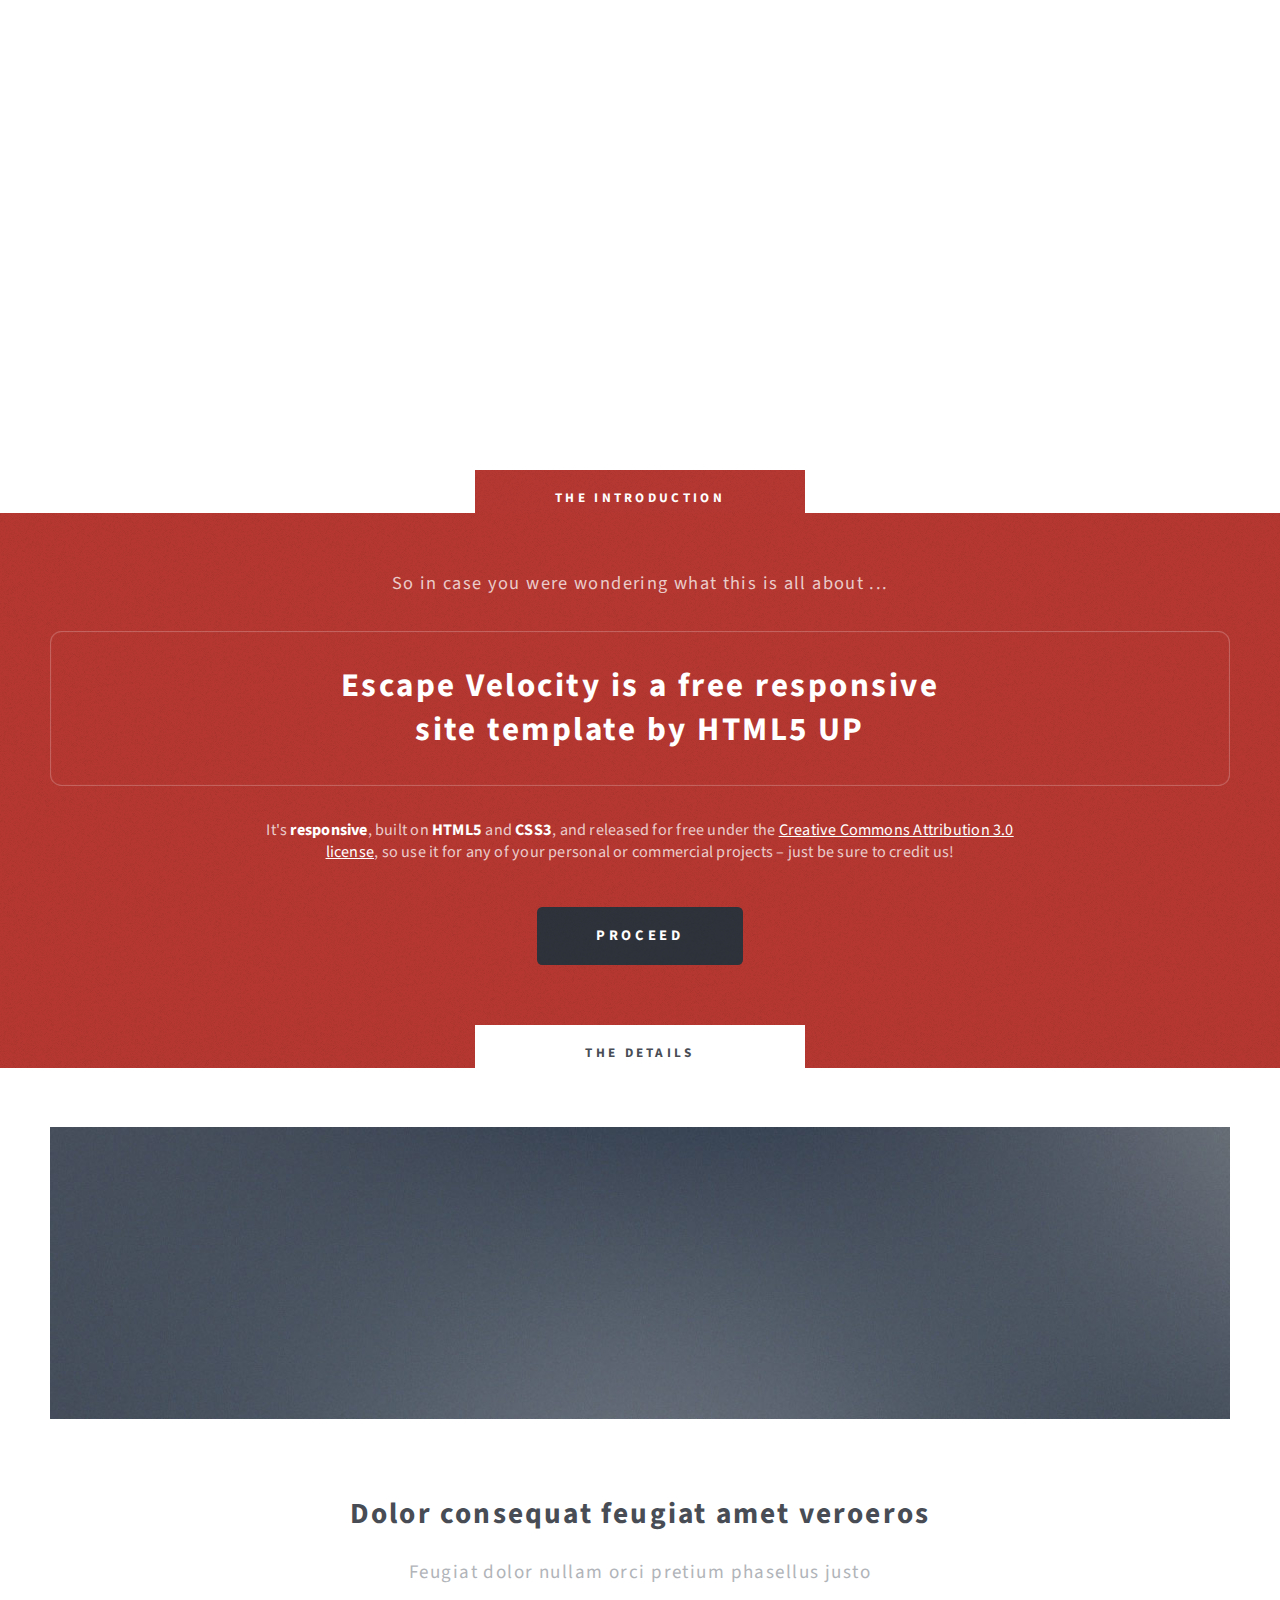
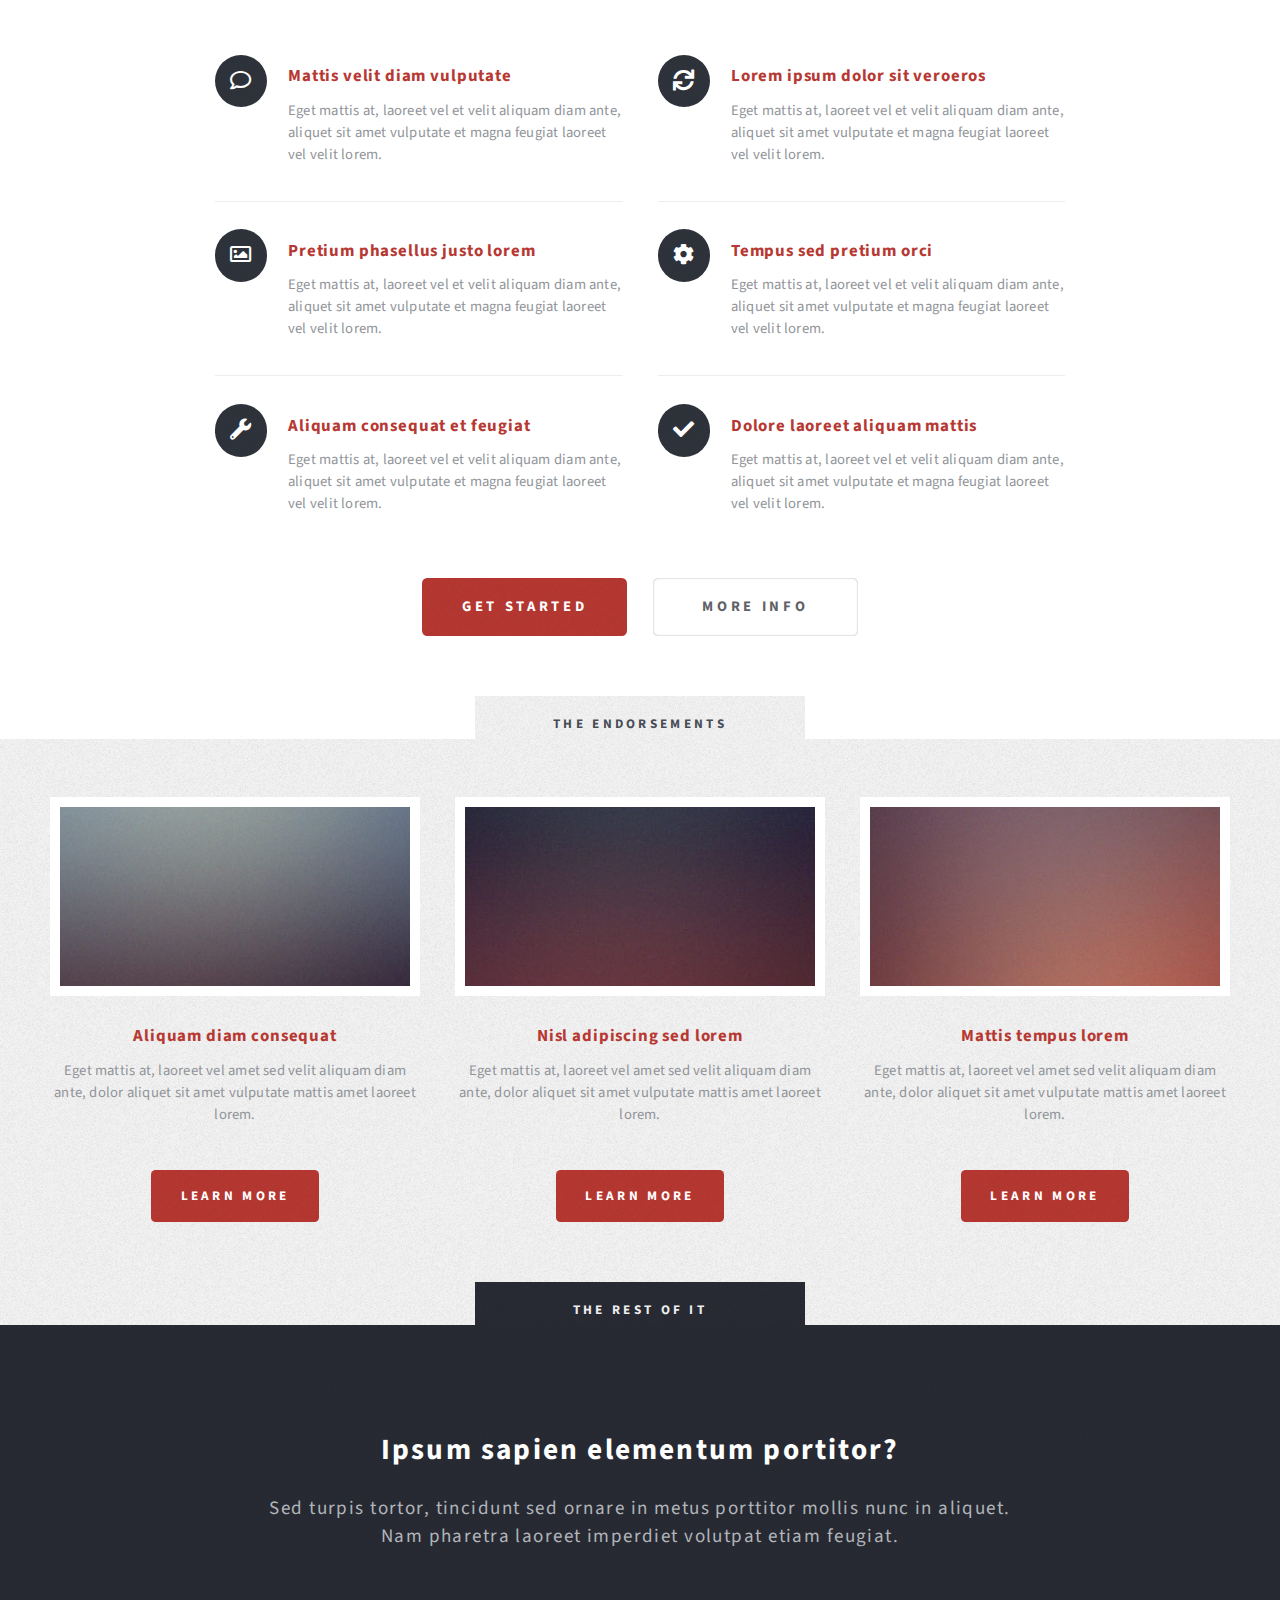
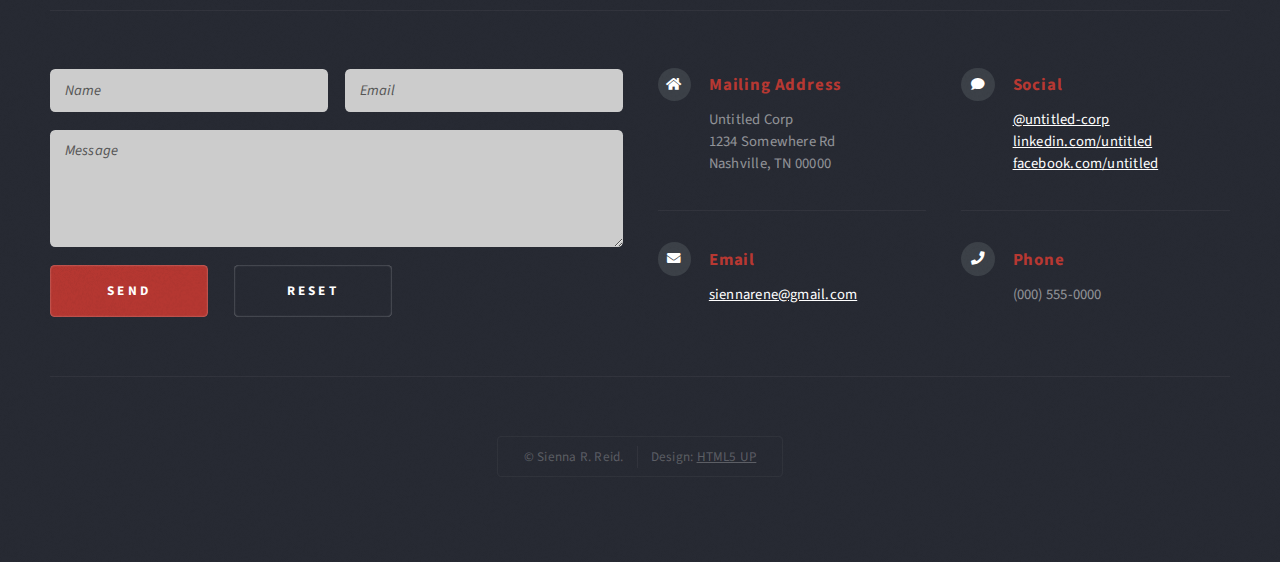
==== commit 38fc9b21: "add art and cv pages" ====
--- a/index.html
+++ b/index.html
@@ -31,8 +31,8 @@
 						<nav id="nav">
 							<ul>
 								<li class="current"><a href="index.html">Home</a></li>
-								<li><a href="left-sidebar.html">Left Sidebar</a></li>
-								<li><a href="right-sidebar.html">Right Sidebar</a></li>
+								<li><a href="CV.html">CV</a></li>
+								<li><a href="Art.html">Art</a></li>
 								<li><a href="about.html">About</a></li>
 								<li>
 									<a href="#">Dropdown</a>
--- a/assets/css/main.css
+++ b/assets/css/main.css
@@ -1464,7 +1464,7 @@
 		}
 
 		header.style1 p {
-			color: #b1b4b9;
+			color:#b1b4b9;;
 			display: block;
 			margin: 1.15em 0 0 0;
 			font-size: 1.3em;
@@ -1672,7 +1672,7 @@
 		input[type="reset"].style1,
 		button.style1,
 		.button.style1 {
-			background: #e97770 url("images/overlay.png");
+			background: #b73832 url("images/overlay.png");
 			color: #fff;
 		}
 
@@ -1850,7 +1850,7 @@
 		}
 
 		.feature-list h3 {
-			color: #e97770 !important;
+			color: #b73832 !important;
 			margin: -0.35em 0 0.75em 0;
 			font-size: 1.15em;
 			letter-spacing: 0.05em;
@@ -1984,7 +1984,6 @@
 				left: -35px;
 				width: 35px;
 				height: 38px;
-				background: url("images/shadow.png");
 			}
 
 			.wrapper .title:after {
@@ -1998,17 +1997,16 @@
 				right: -35px;
 				width: 35px;
 				height: 38px;
-				background: url("images/shadow.png");
 			}
 
 		.wrapper.style1 {
-			background: #e97770 url("images/overlay.png");
+			background: #b73832 url("images/overlay.png");
 			color: #eee;
 			color: rgba(255, 255, 255, 0.75);
 		}
 
 			.wrapper.style1 .title {
-				background: #e97770 url("images/overlay.png");
+				background: #b73832 url("images/overlay.png");
 				color: #fff;
 			}
 
@@ -2094,14 +2092,14 @@
 		#logo h1 {
 			font-weight: 900;
 			text-transform: uppercase;
-			color: #fff;
+			color: white;
 			font-size: 2em;
 			letter-spacing: 0.25em;
 		}
 
 		#logo p {
-			color: #eee;
-			color: rgba(255, 255, 255, 0.5);
+			color: white;
+			font-weight: 700;
 			text-transform: uppercase;
 			margin: 1.25em 0 0 0;
 			display: block;
@@ -2263,7 +2261,7 @@
 	}
 
 		#highlights .highlight h3 {
-			color: #e97770;
+			color: #b73832;
 			margin: 0 0 0.75em 0;
 			font-size: 1.15em;
 			letter-spacing: 0.05em;
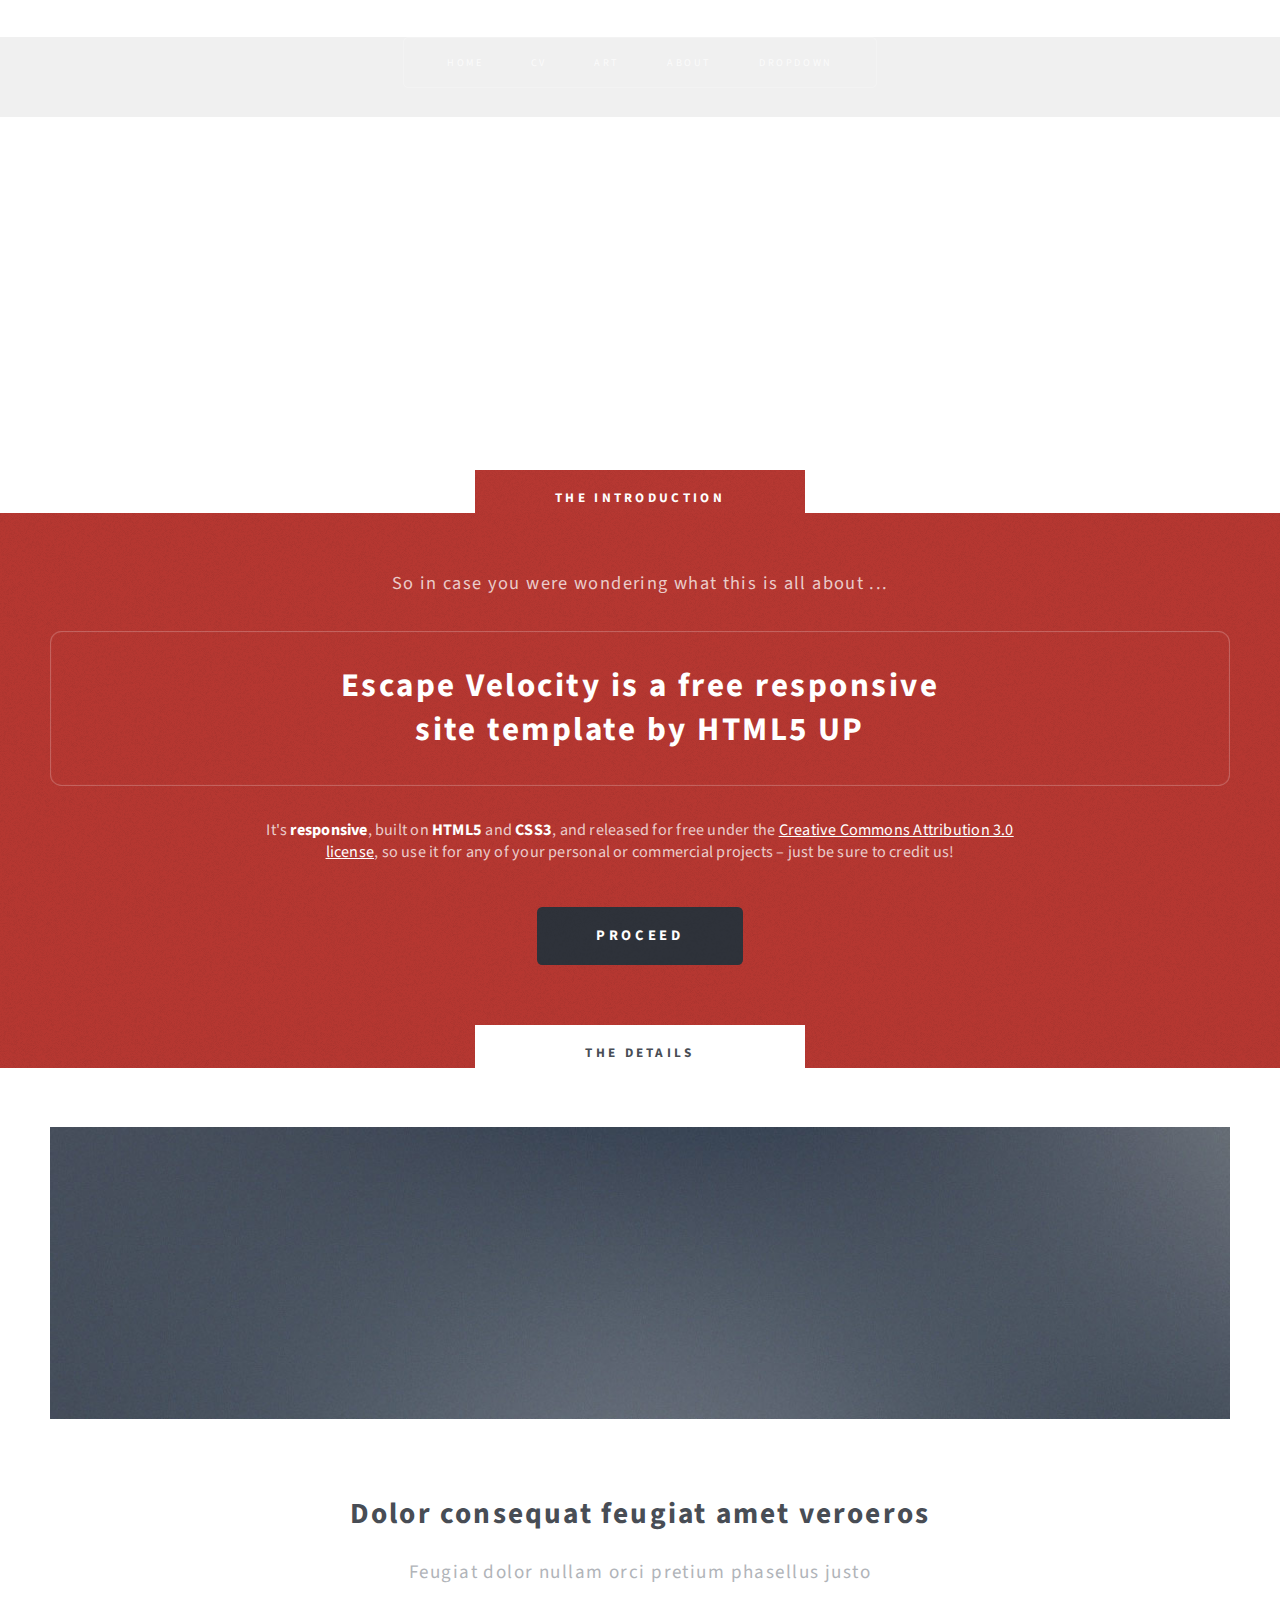
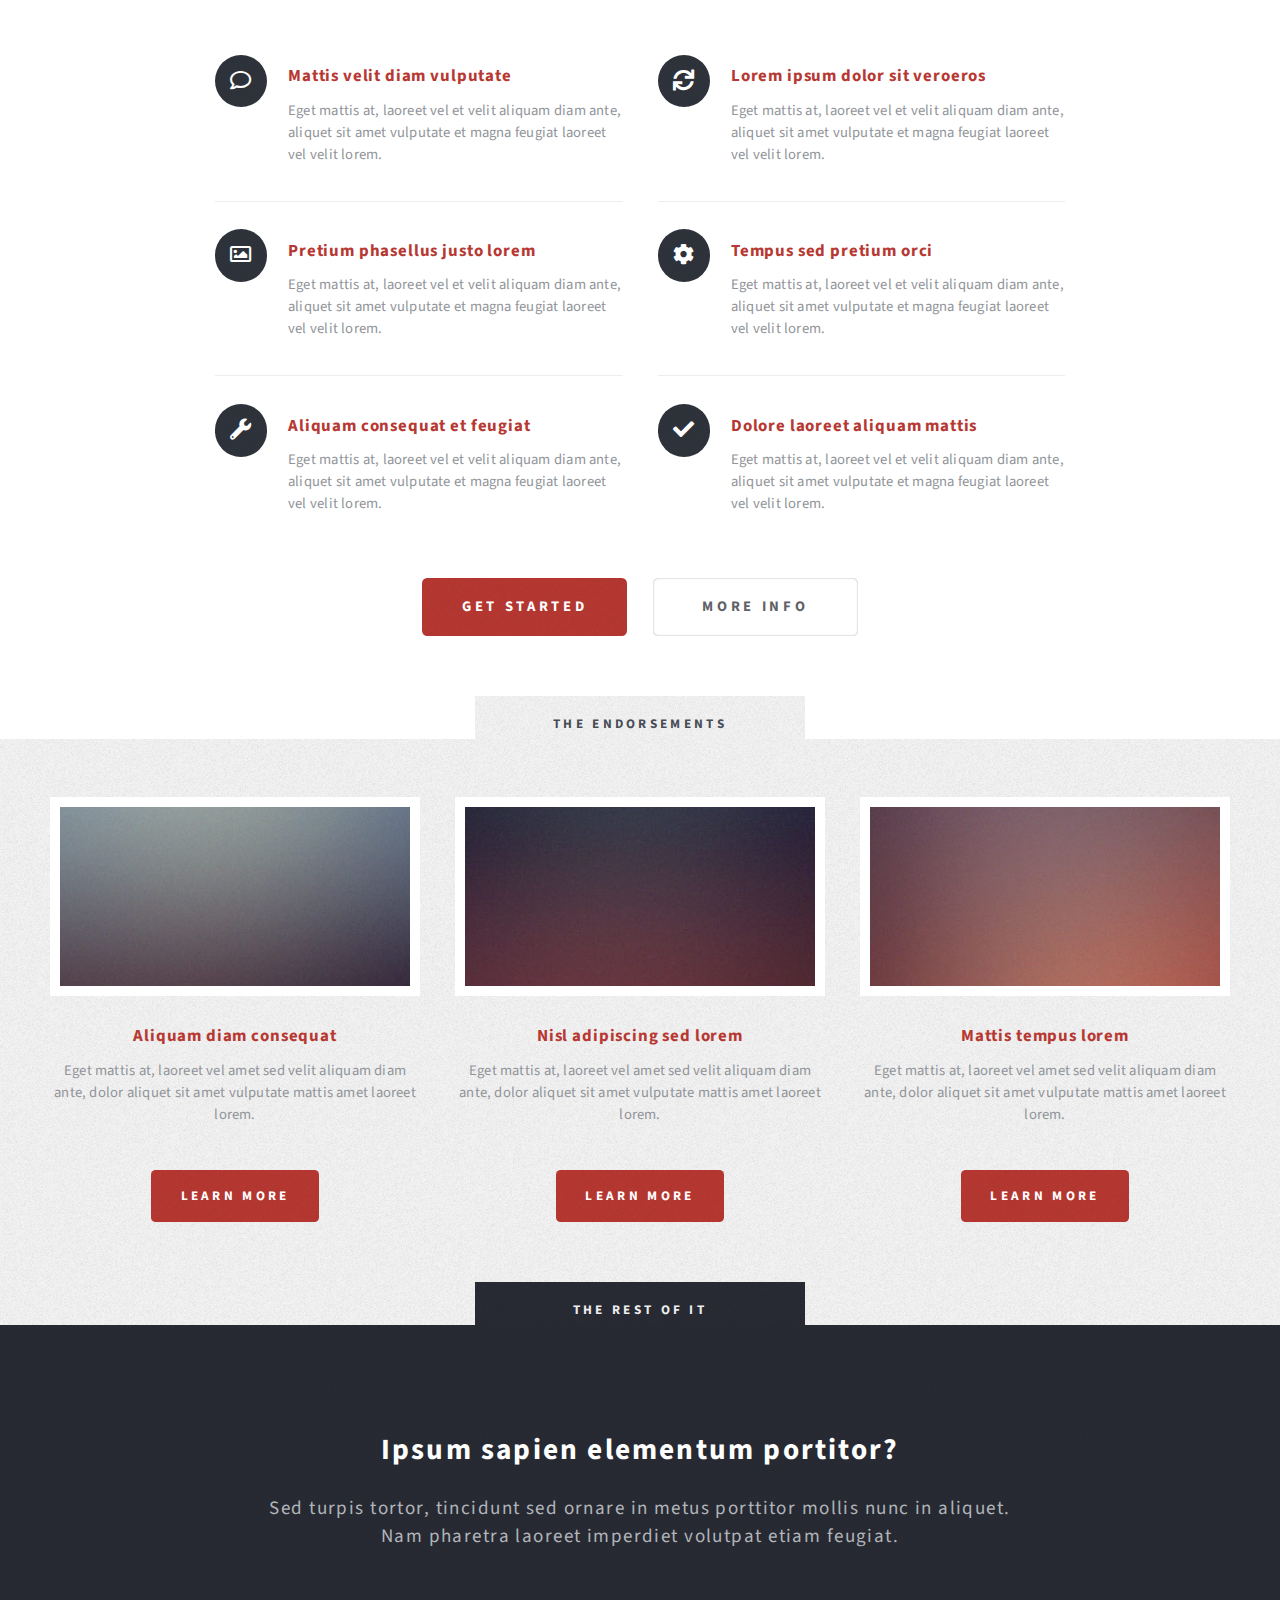
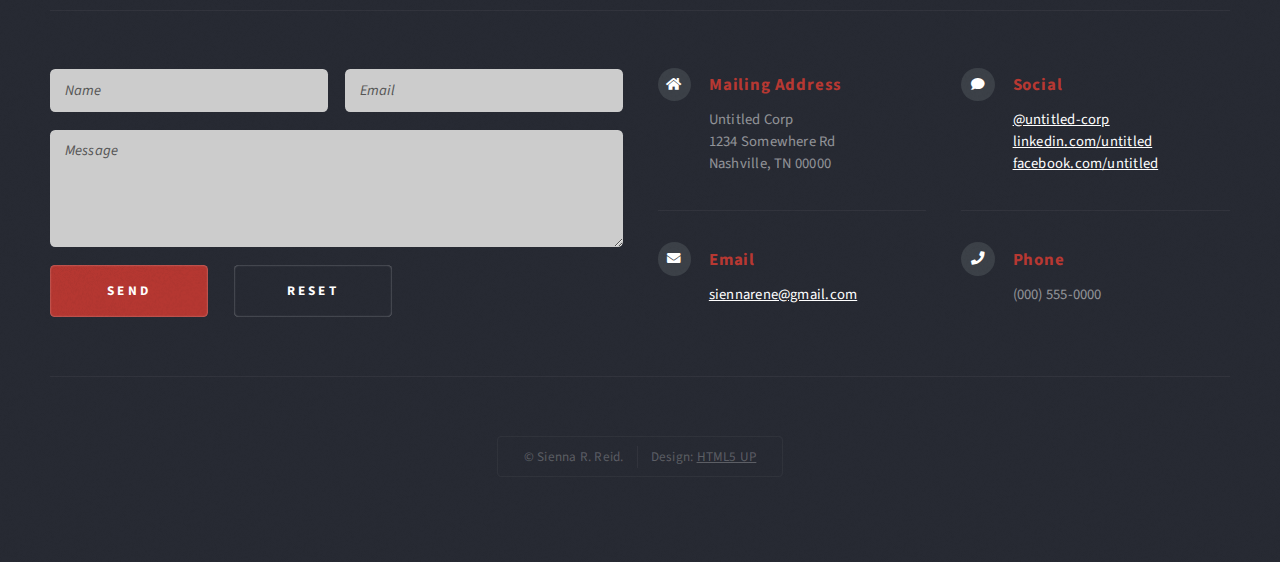
==== commit ff43042a: "Update index.html" ====
--- a/index.html
+++ b/index.html
@@ -28,7 +28,7 @@
 						</div>
 
 					<!-- Nav -->
-						<nav id="nav">
+						<nav id="nav" style="background-color: #f0f0f0;">
 							<ul>
 								<li class="current"><a href="index.html">Home</a></li>
 								<li><a href="CV.html">CV</a></li>
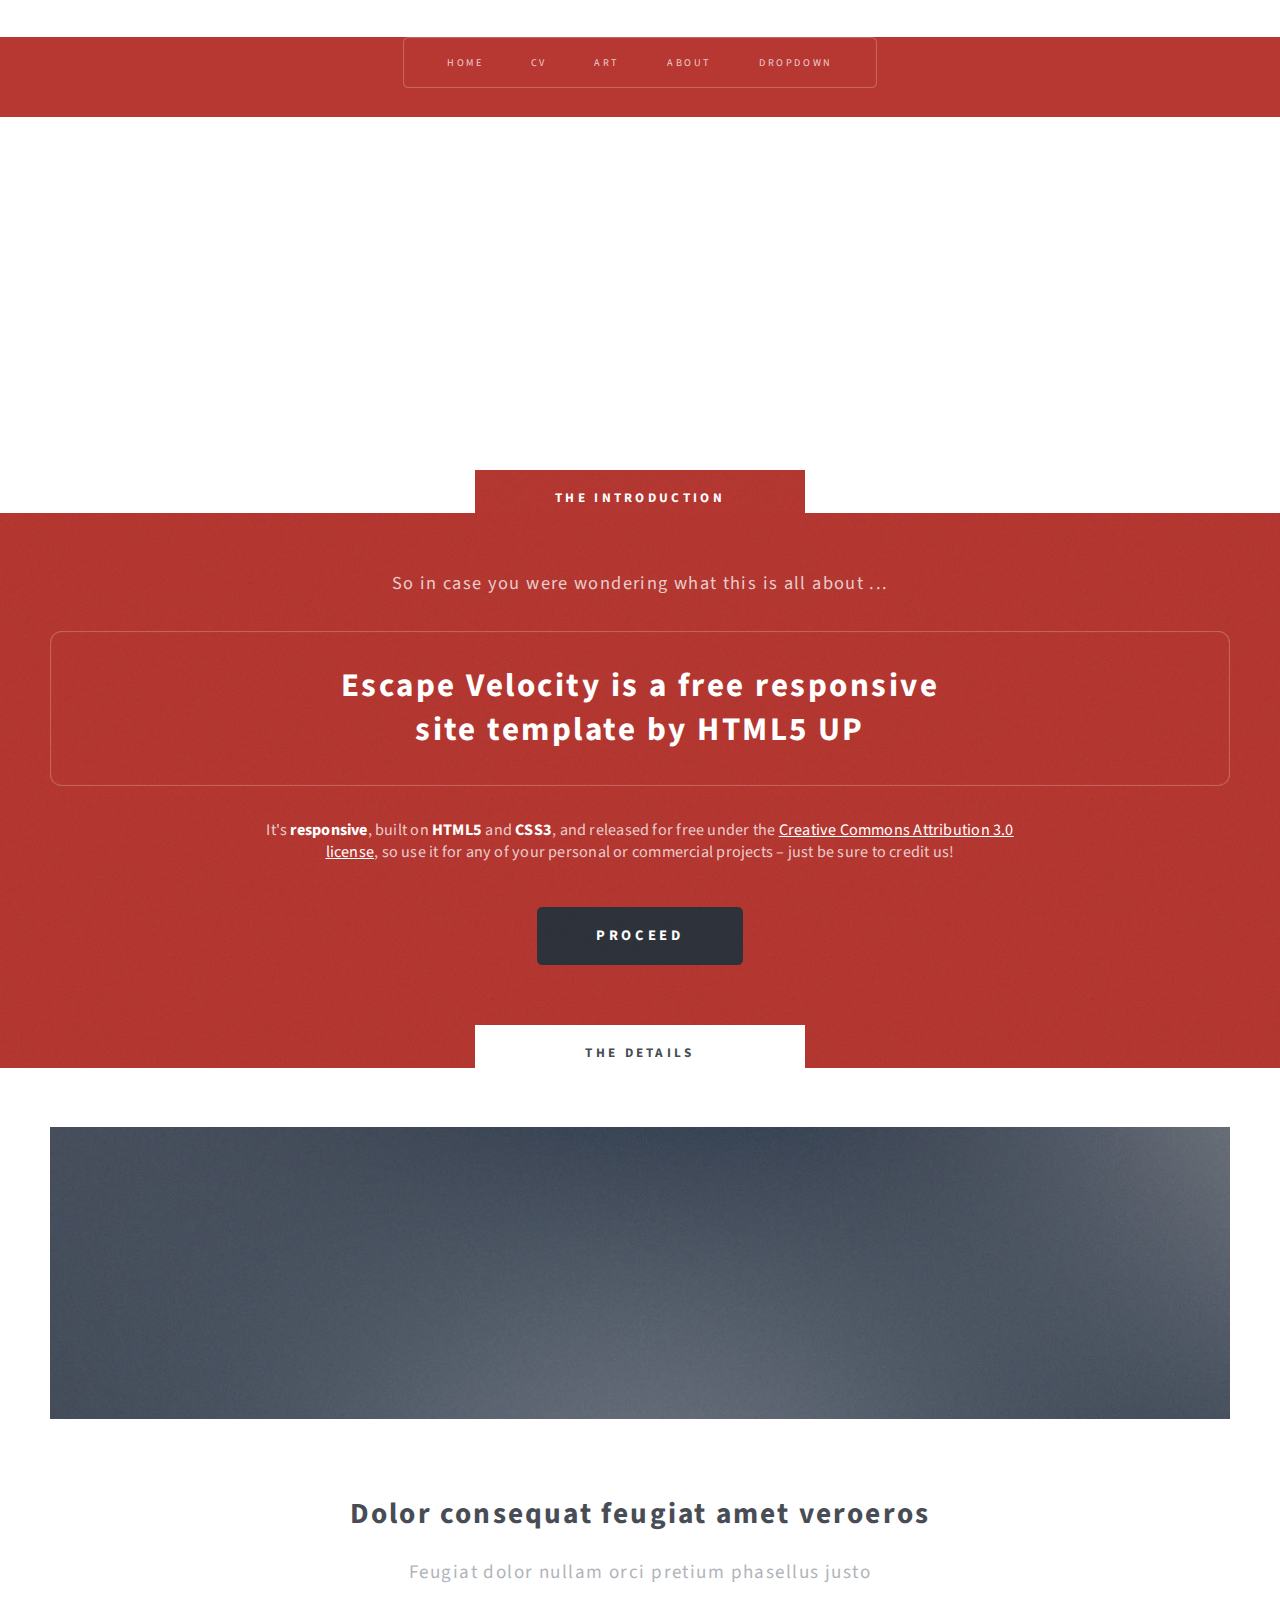
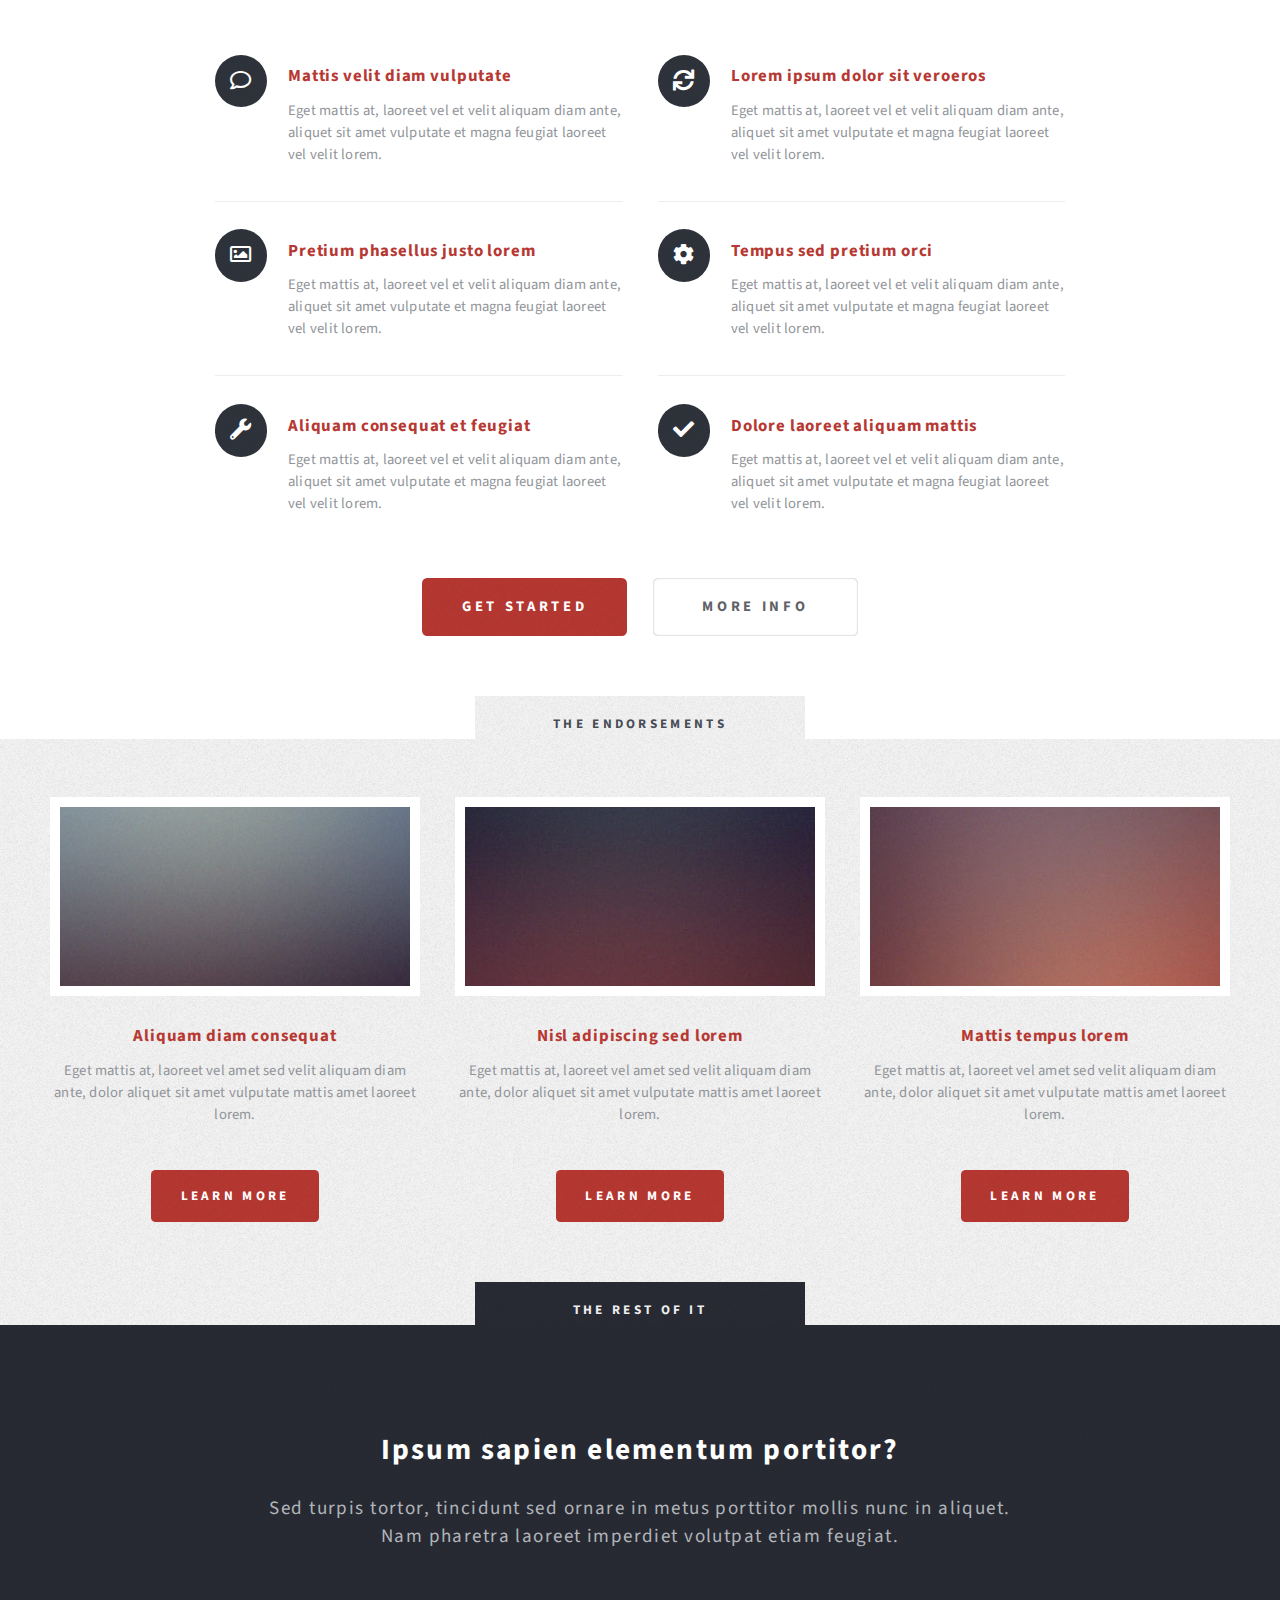
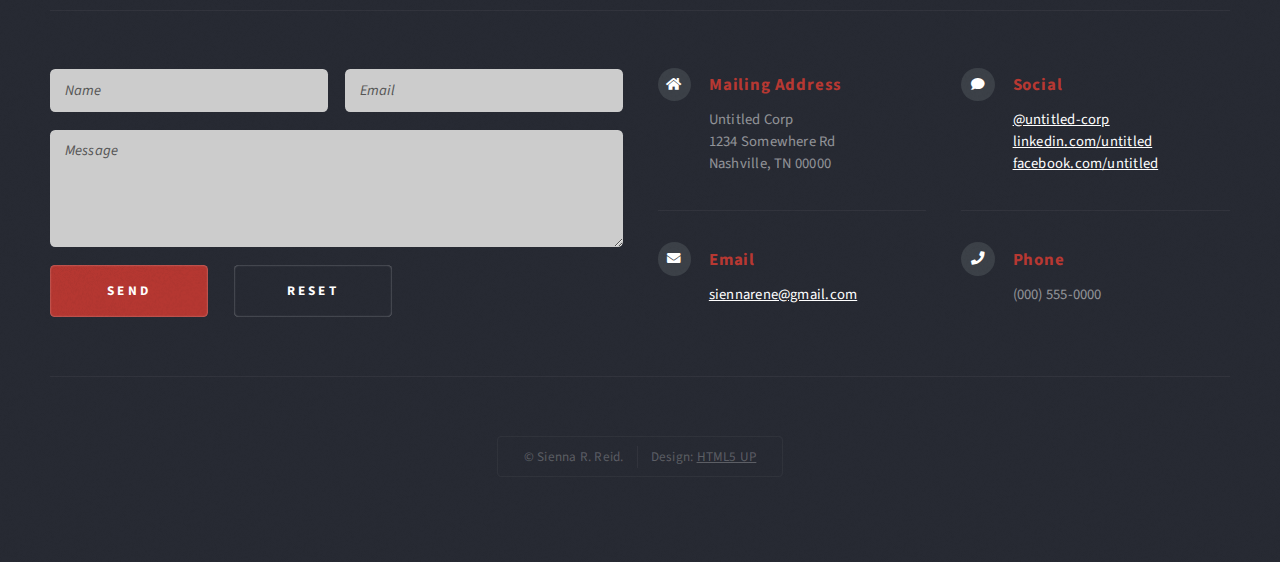
==== commit b49ce435: "Update index.html" ====
--- a/index.html
+++ b/index.html
@@ -28,7 +28,7 @@
 						</div>
 
 					<!-- Nav -->
-						<nav id="nav" style="background-color: #f0f0f0;">
+						<nav id="nav" style="background-color: #b73832;">
 							<ul>
 								<li class="current"><a href="index.html">Home</a></li>
 								<li><a href="CV.html">CV</a></li>
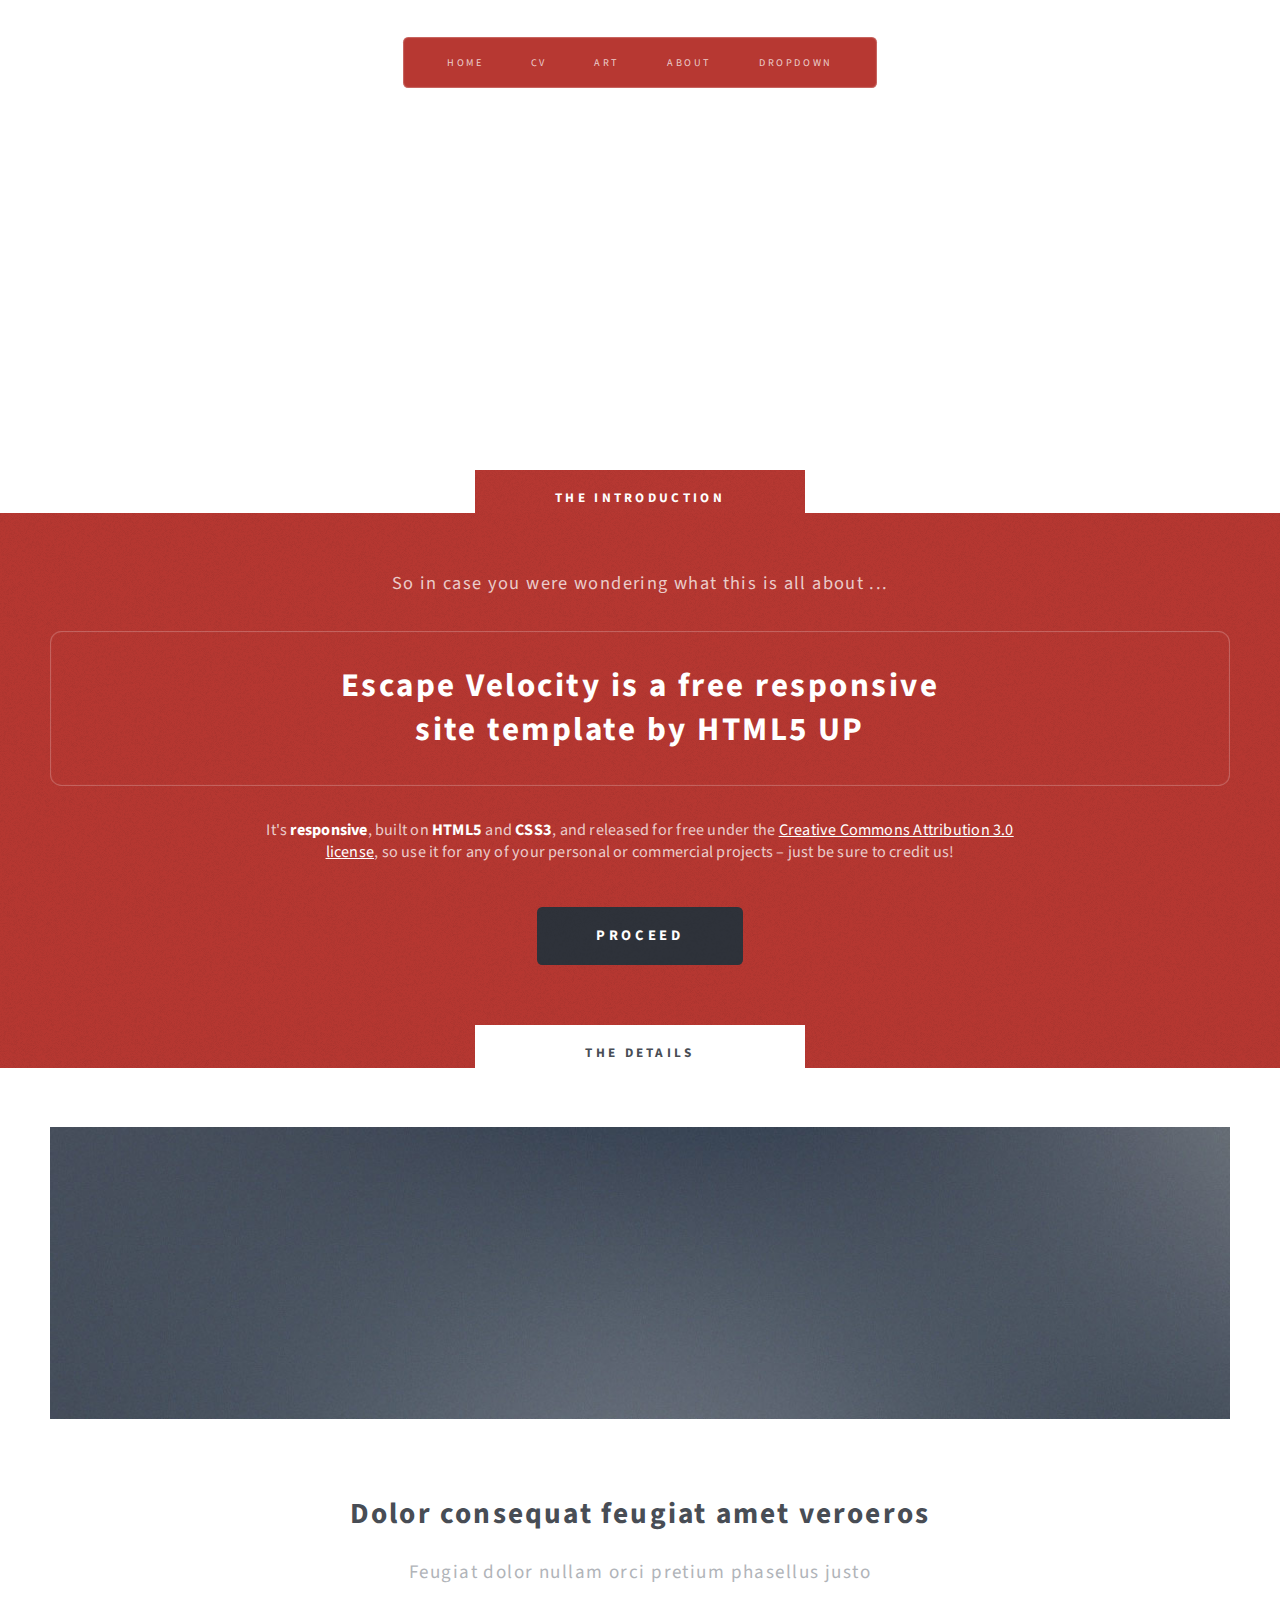
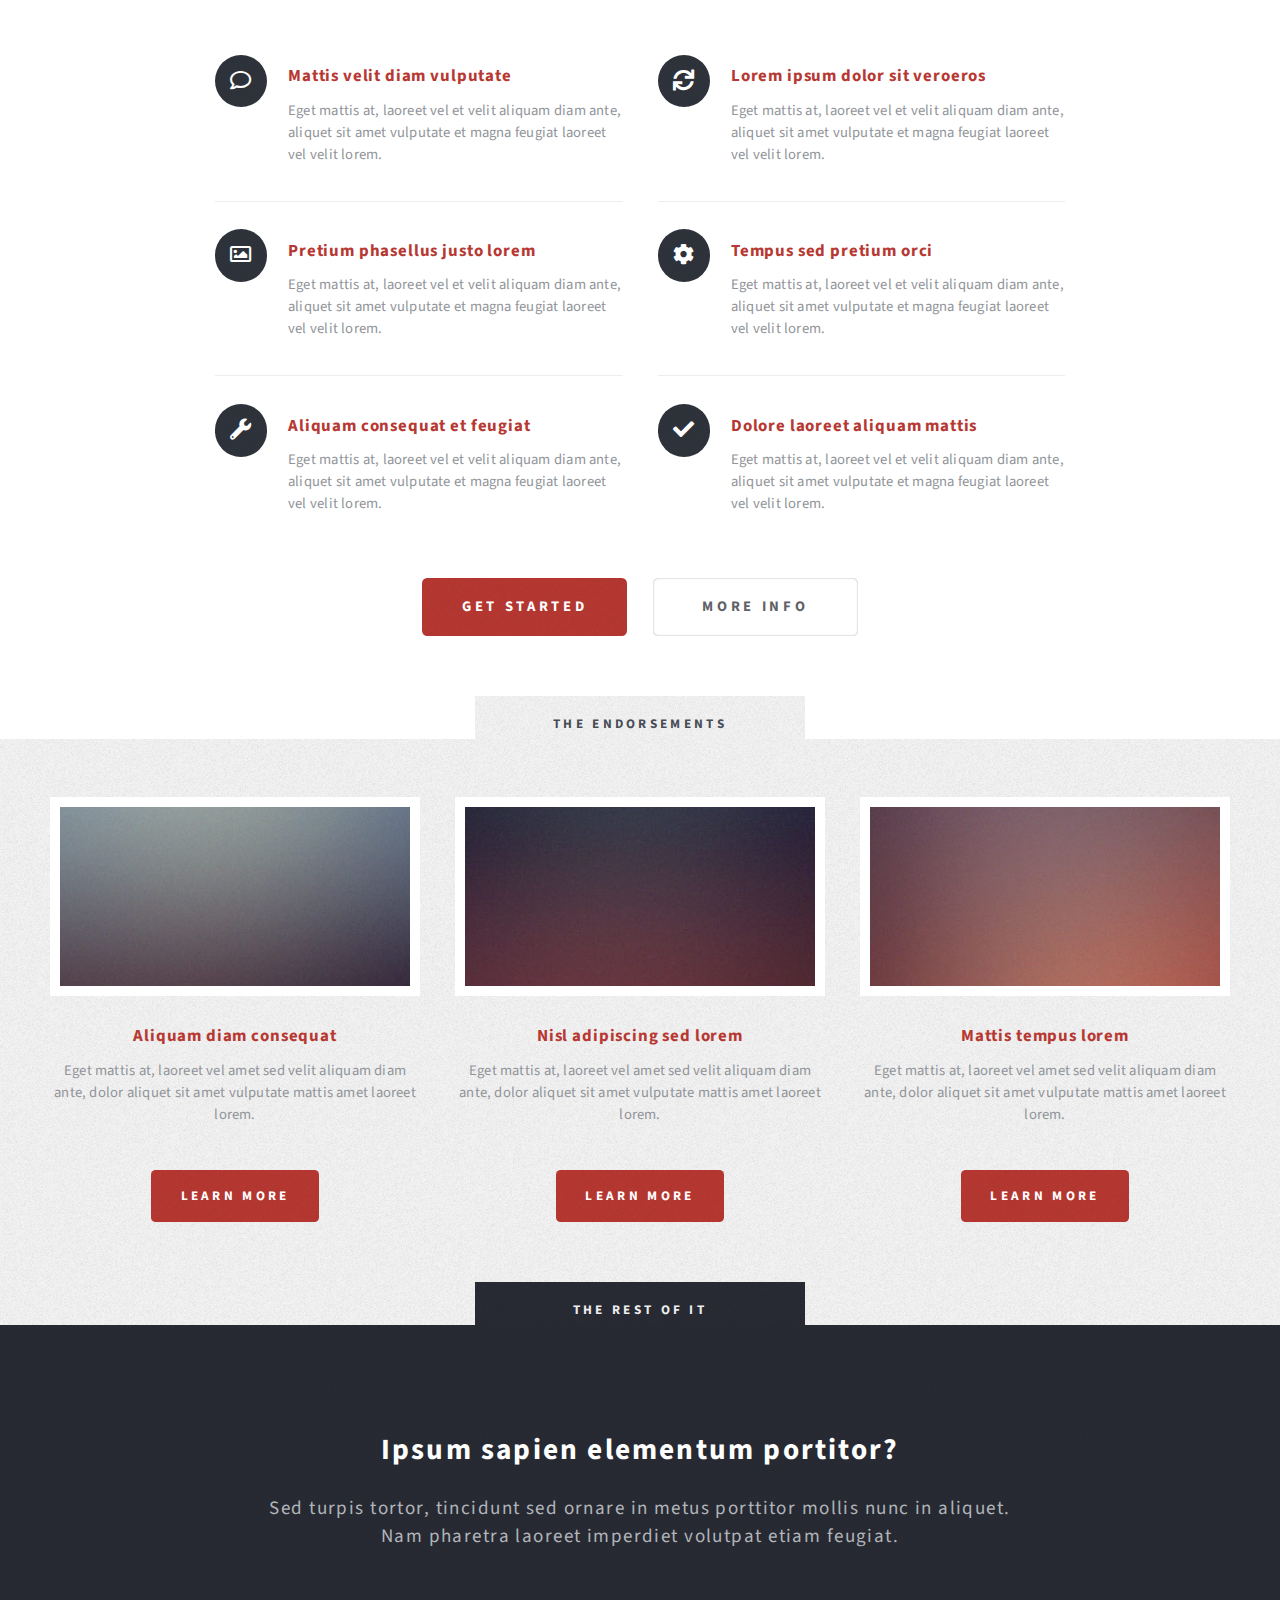
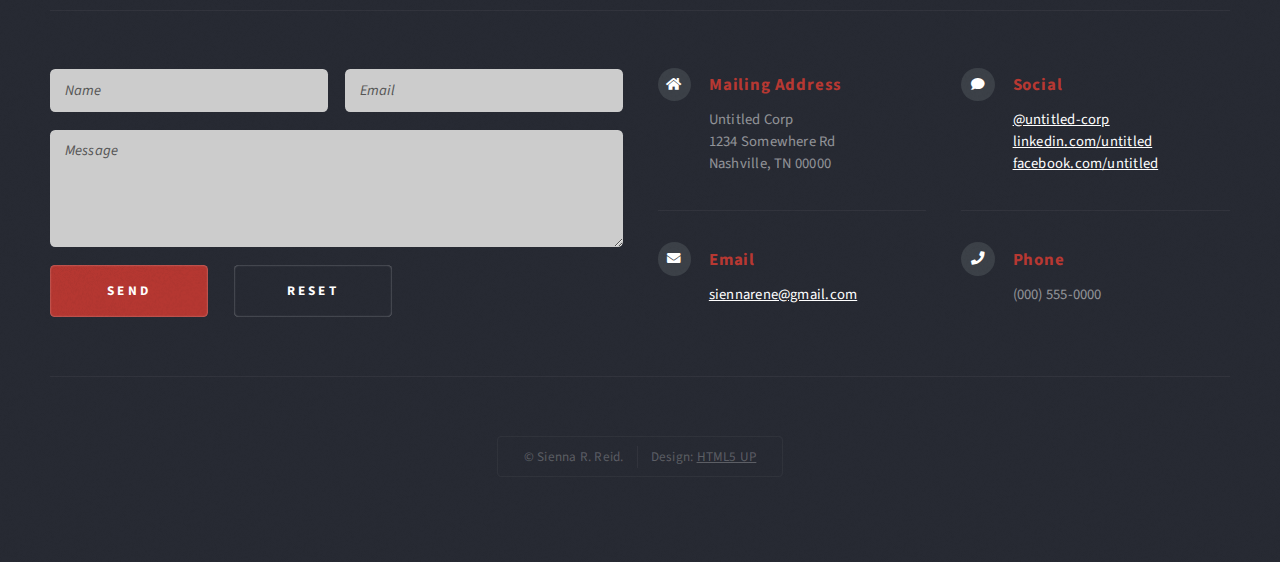
==== commit 98922850: "Update index.html" ====
--- a/index.html
+++ b/index.html
@@ -28,8 +28,8 @@
 						</div>
 
 					<!-- Nav -->
-						<nav id="nav" style="background-color: #b73832;">
-							<ul>
+						<nav id="nav">
+							<ul style="background-color: #b73832;">
 								<li class="current"><a href="index.html">Home</a></li>
 								<li><a href="CV.html">CV</a></li>
 								<li><a href="Art.html">Art</a></li>
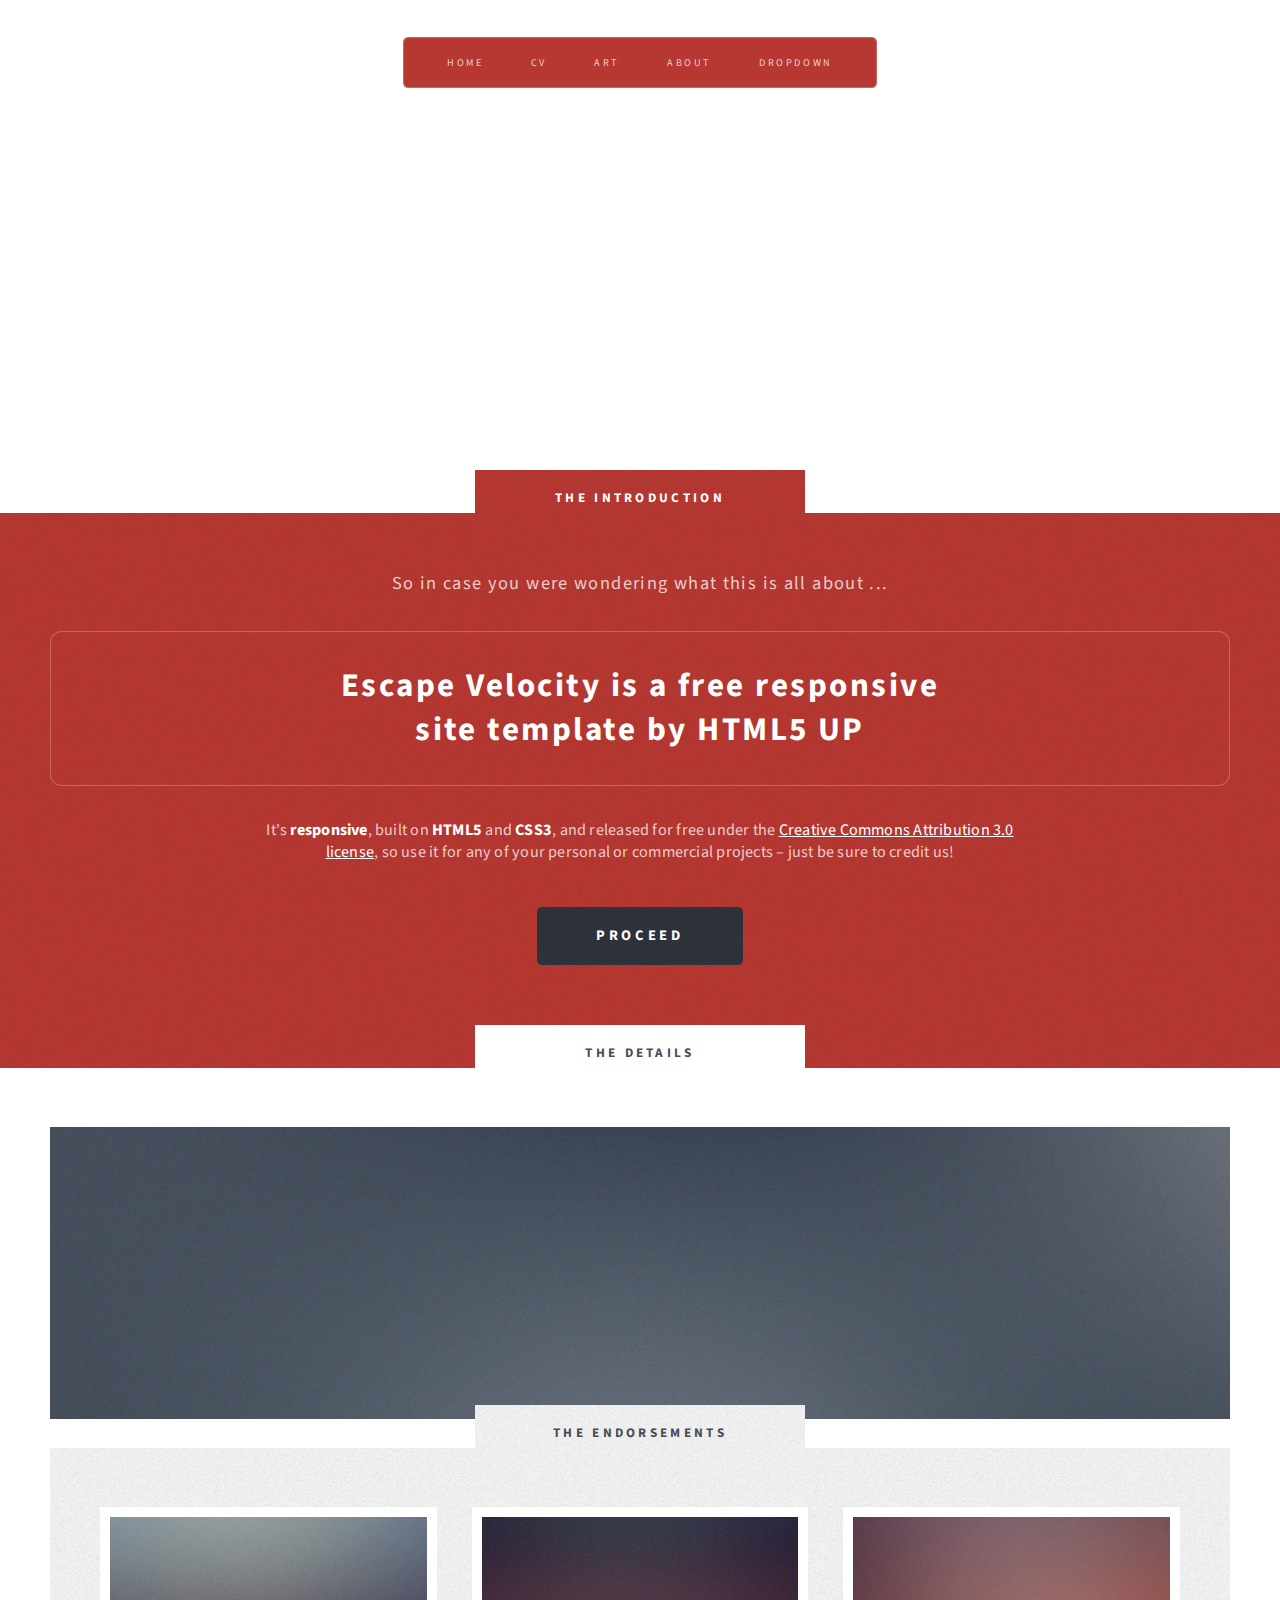
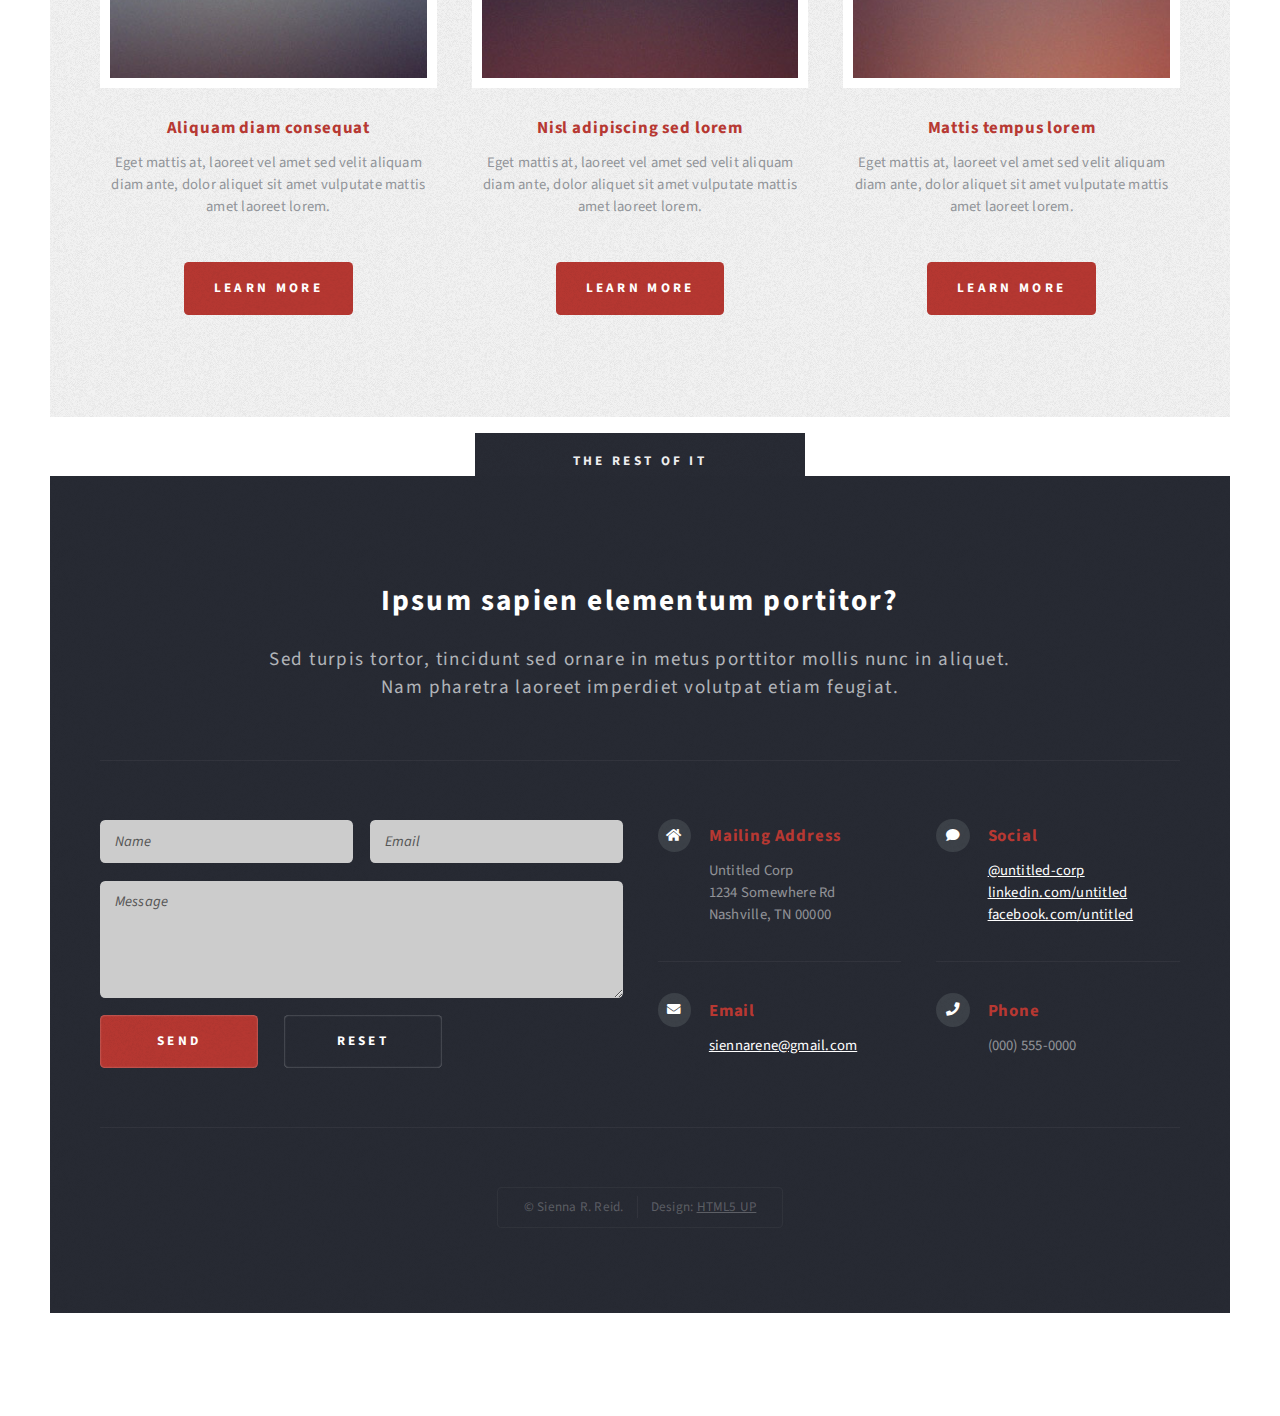
==== commit 8937135a: "shorten home page" ====
--- a/index.html
+++ b/index.html
@@ -86,61 +86,6 @@
 								<img src="images/pic01.jpg" alt="clubmoss" />
 							</a>
 
-						<!-- Features -->
-							<section id="features">
-								<header class="style1">
-									<h2>Dolor consequat feugiat amet veroeros</h2>
-									<p>Feugiat dolor nullam orci pretium phasellus justo</p>
-								</header>
-								<div class="feature-list">
-									<div class="row">
-										<div class="col-6 col-12-medium">
-											<section>
-												<h3 class="icon fa-comment">Mattis velit diam vulputate</h3>
-												<p>Eget mattis at, laoreet vel et velit aliquam diam ante, aliquet sit amet vulputate et magna feugiat laoreet vel velit lorem.</p>
-											</section>
-										</div>
-										<div class="col-6 col-12-medium">
-											<section>
-												<h3 class="icon solid fa-sync">Lorem ipsum dolor sit veroeros</h3>
-												<p>Eget mattis at, laoreet vel et velit aliquam diam ante, aliquet sit amet vulputate et magna feugiat laoreet vel velit lorem.</p>
-											</section>
-										</div>
-										<div class="col-6 col-12-medium">
-											<section>
-												<h3 class="icon fa-image">Pretium phasellus justo lorem</h3>
-												<p>Eget mattis at, laoreet vel et velit aliquam diam ante, aliquet sit amet vulputate et magna feugiat laoreet vel velit lorem.</p>
-											</section>
-										</div>
-										<div class="col-6 col-12-medium">
-											<section>
-												<h3 class="icon solid fa-cog">Tempus sed pretium orci</h3>
-												<p>Eget mattis at, laoreet vel et velit aliquam diam ante, aliquet sit amet vulputate et magna feugiat laoreet vel velit lorem.</p>
-											</section>
-										</div>
-										<div class="col-6 col-12-medium">
-											<section>
-												<h3 class="icon solid fa-wrench">Aliquam consequat et feugiat</h3>
-												<p>Eget mattis at, laoreet vel et velit aliquam diam ante, aliquet sit amet vulputate et magna feugiat laoreet vel velit lorem.</p>
-											</section>
-										</div>
-										<div class="col-6 col-12-medium">
-											<section>
-												<h3 class="icon solid fa-check">Dolore laoreet aliquam mattis</h3>
-												<p>Eget mattis at, laoreet vel et velit aliquam diam ante, aliquet sit amet vulputate et magna feugiat laoreet vel velit lorem.</p>
-											</section>
-										</div>
-									</div>
-								</div>
-								<ul class="actions special">
-									<li><a href="#" class="button style1 large">Get Started</a></li>
-									<li><a href="#" class="button style2 large">More Info</a></li>
-								</ul>
-							</section>
-
-					</div>
-				</section>
-
 			<!-- Highlights -->
 				<section id="highlights" class="wrapper style3">
 					<div class="title">The Endorsements</div>
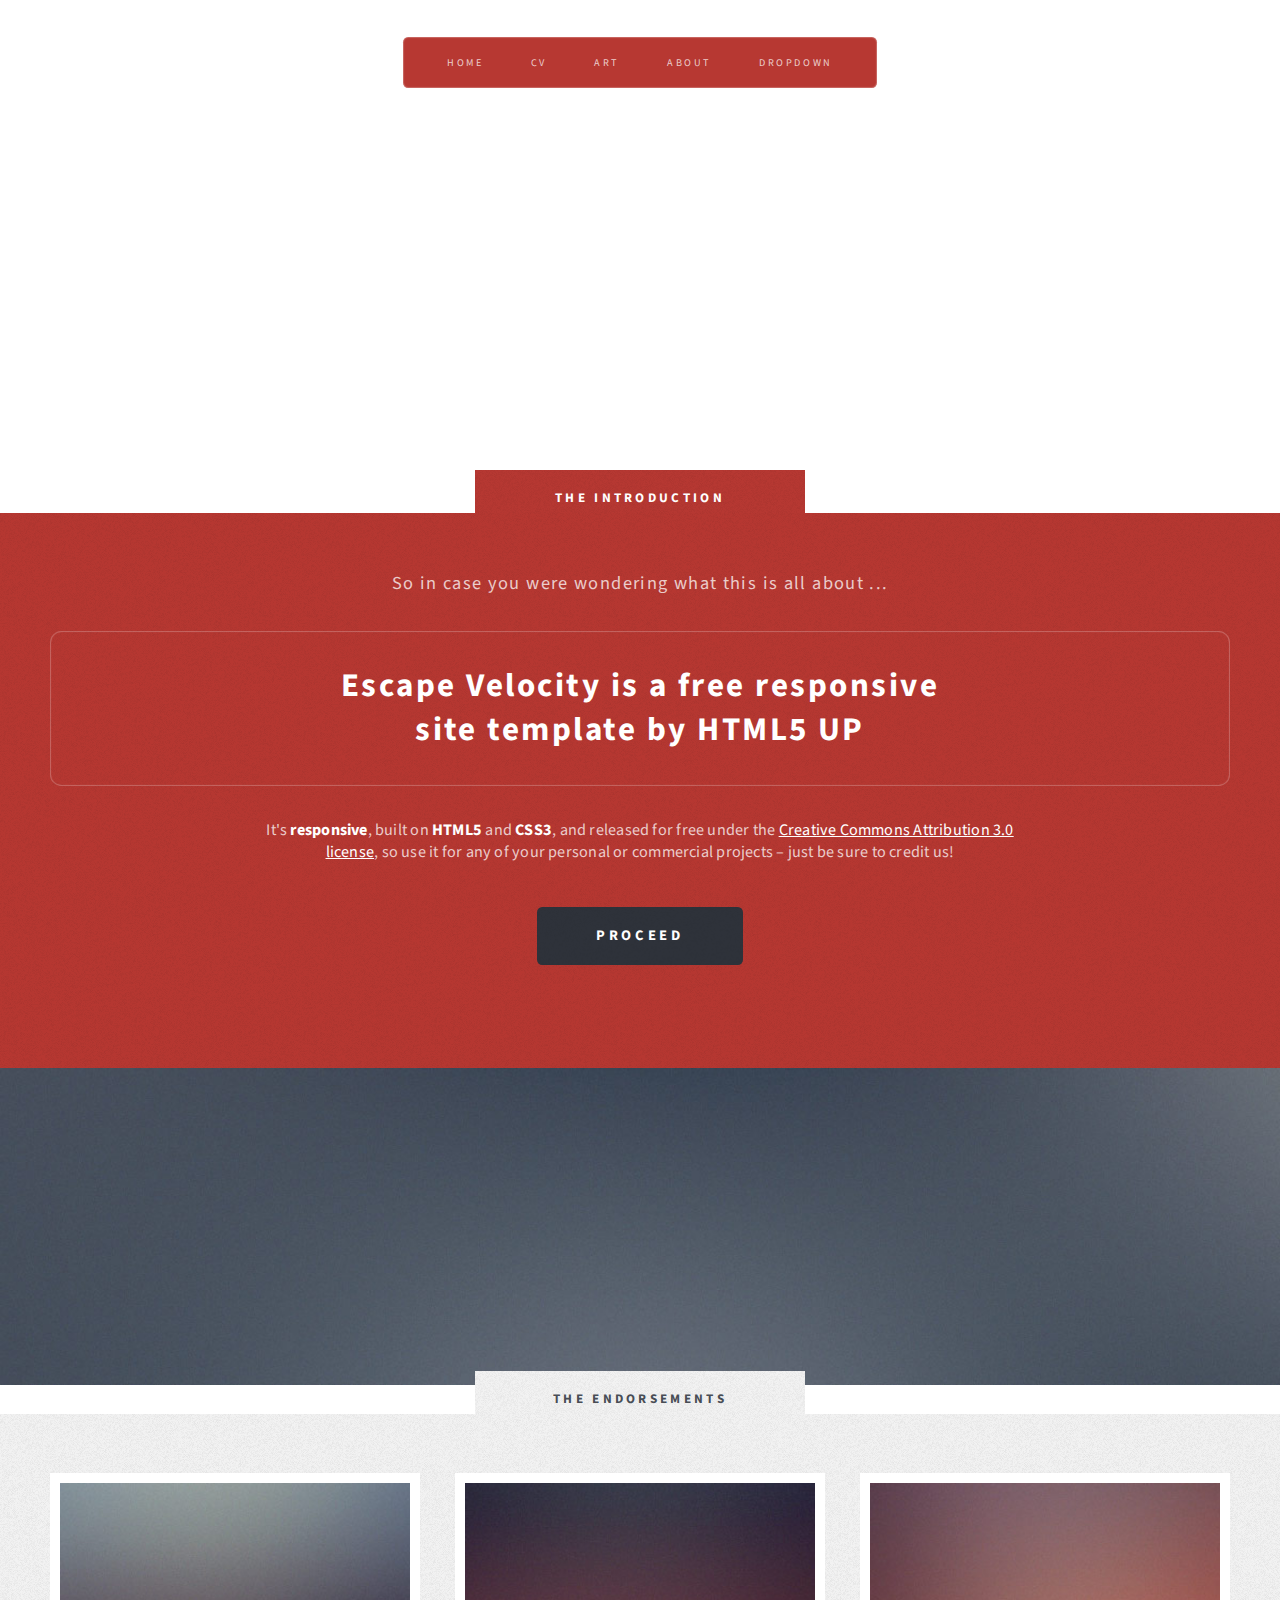
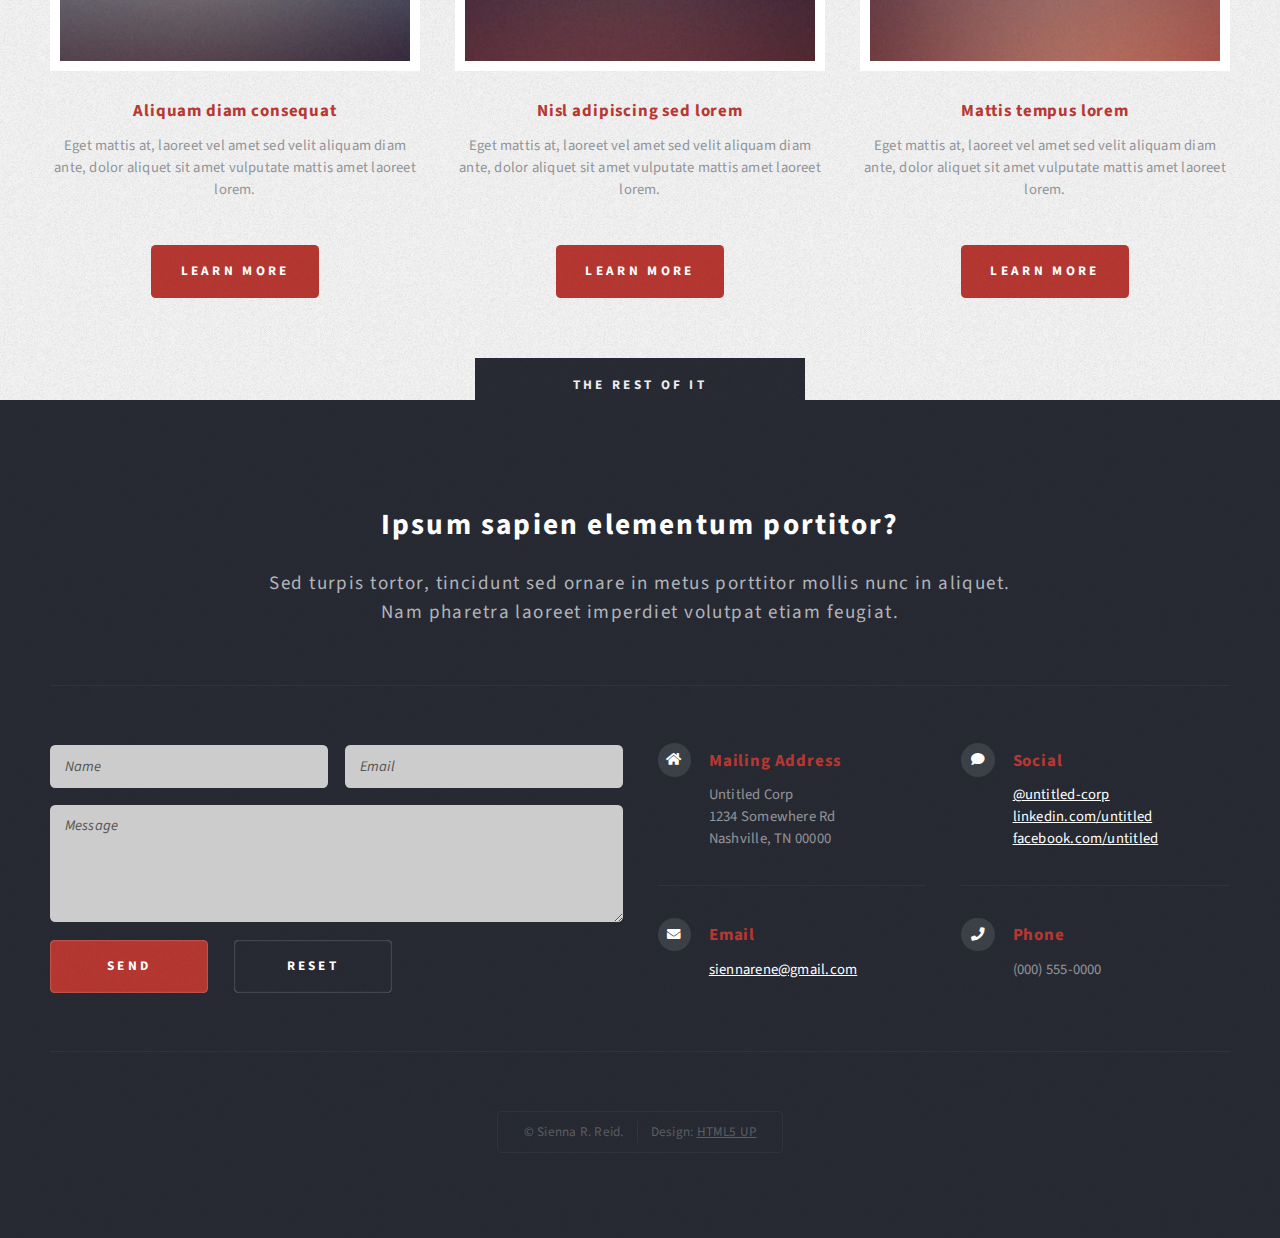
==== commit 2752efa2: "removing the details" ====
--- a/index.html
+++ b/index.html
@@ -75,12 +75,6 @@
 						</ul>
 					</div>
 				</section>
-
-			<!-- Main -->
-				<section id="main" class="wrapper style2">
-					<div class="title">The Details</div>
-					<div class="container">
-
 						<!-- Image -->
 							<a href="#" class="image featured">
 								<img src="images/pic01.jpg" alt="clubmoss" />
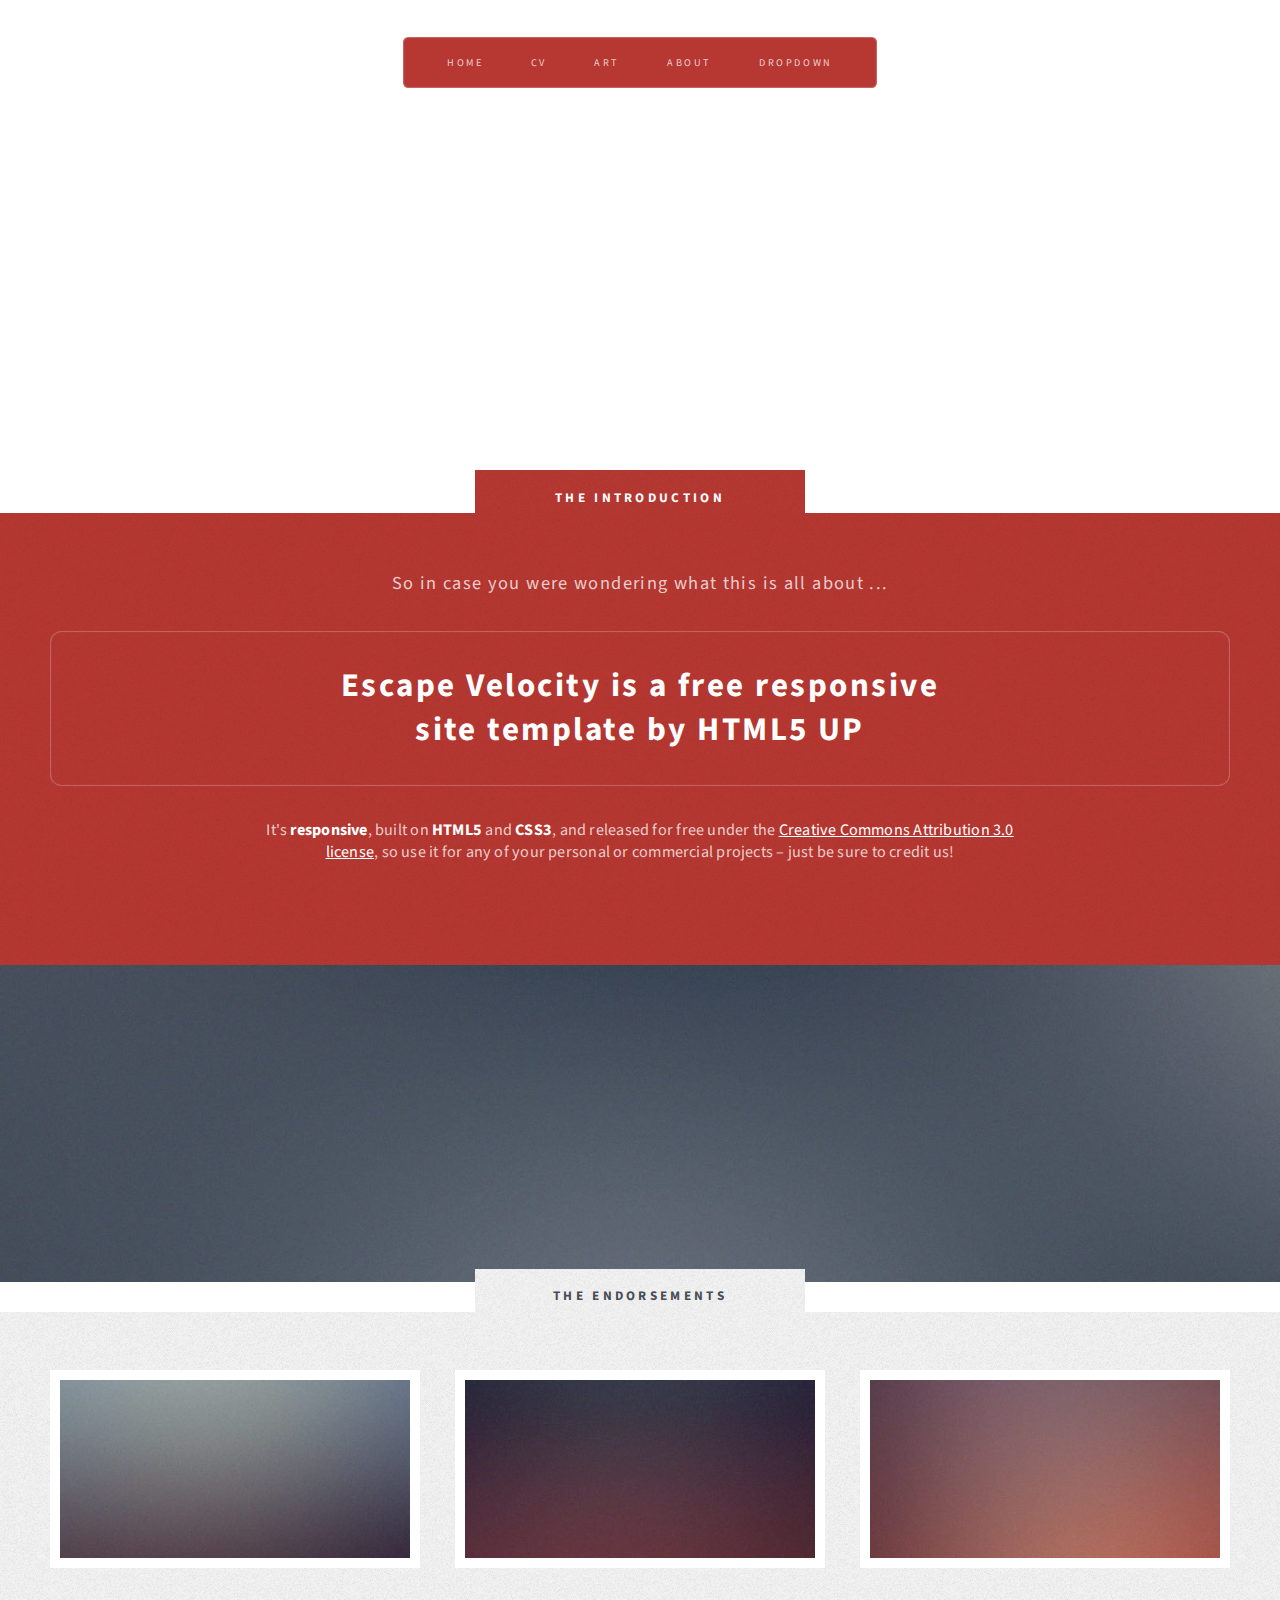
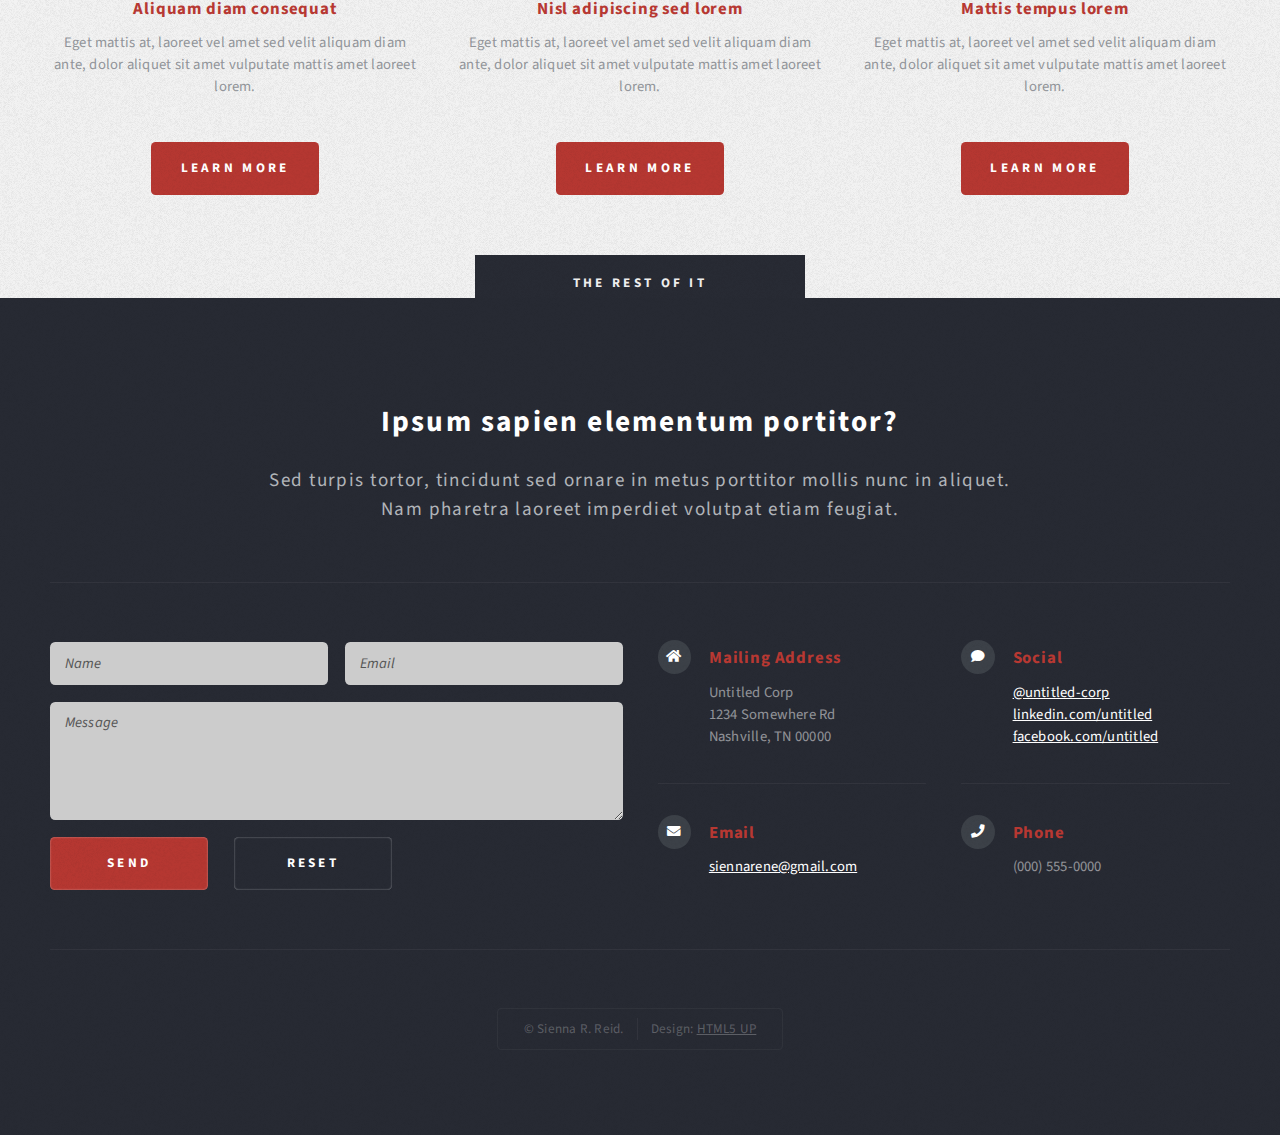
==== commit 6485a4e1: "remove button" ====
--- a/index.html
+++ b/index.html
@@ -70,9 +70,6 @@
 						<p class="style3">It's <strong>responsive</strong>, built on <strong>HTML5</strong> and <strong>CSS3</strong>, and released for
 						free under the <a href="http://html5up.net/license">Creative Commons Attribution 3.0 license</a>, so use it for any of
 						your personal or commercial projects &ndash; just be sure to credit us!</p>
-						<ul class="actions">
-							<li><a href="#" class="button style3 large">Proceed</a></li>
-						</ul>
 					</div>
 				</section>
 						<!-- Image -->
